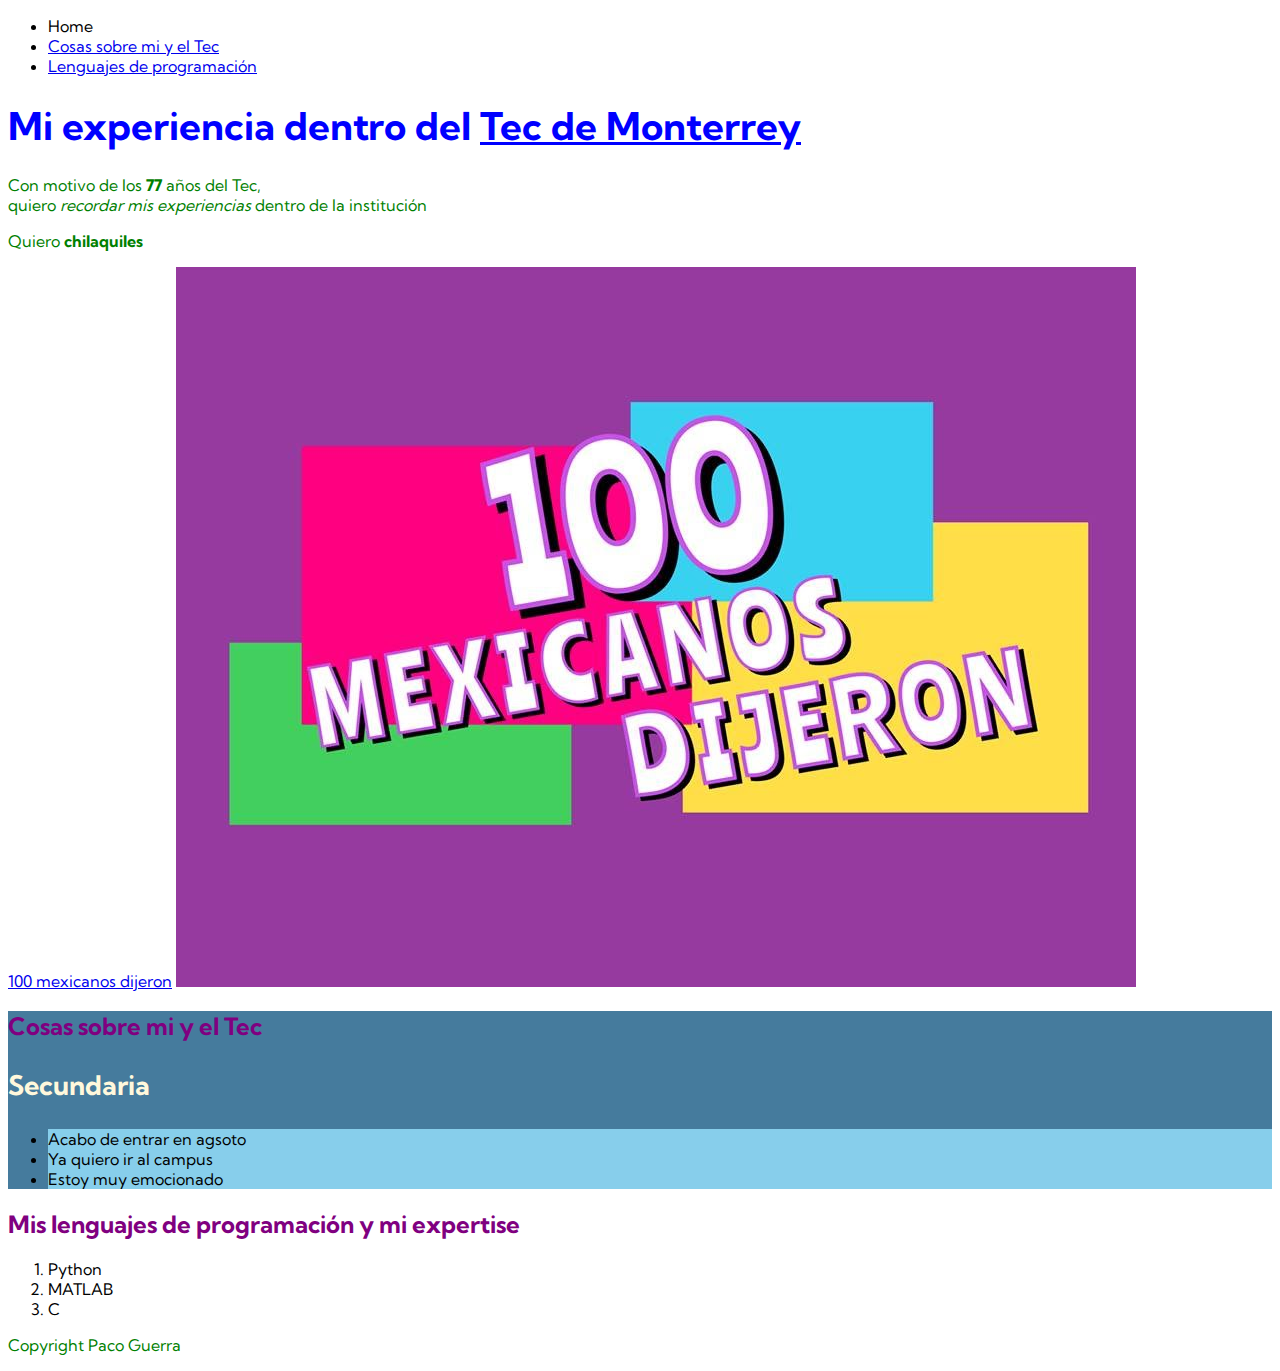
==== index.html @ a54c58b0 "Mi primera pagina web" ====
<!DOCTYPE html>
<!--Esta página la estoy desarrollando para mi camino ITC de desarrollo web.-->

<html>

<head>
    <meta charset="UTF-8">
    </meta>
    <title>Mi experiencia dentro del Tec</title>
    <link rel="stylesheet" href="styles.css" type="text/css">
    <link href="https://fonts.googleapis.com/css2?family=Kumbh+Sans:wght@300;400;700&display=swap" rel="stylesheet">
</head>

<body>
    <nav>
        <ul>
            <li>Home</li>
            <li><a href="#cosas">Cosas sobre mi y el Tec</a></li>
            <li><a href="#lenguajes">Lenguajes de programación</a></li>
        </ul>
    </nav>

    <header>
        <div>
            <h1>Mi experiencia dentro del <span style=color:blue><u>Tec de Monterrey</u></span></h1>
            <p>Con motivo de los <b>77</b> años del Tec, <br> quiero <em>recordar mis experiencias</em> dentro de la
                institución</p>
            <p>Quiero <strong>chilaquiles</strong></p>
        </div>
        <div>
            <a href="https://www.televisa.com/el-nueve/100-mexicanos-dijieron" target="_blank">100 mexicanos dijeron</a>
            <img src="./assets/100-mex.jpg" alt="Logo de 100 Mexicanos Dijeron">
        </div>
    </header>

    <main>
        <div>
            <article id="cosas">
                <h2>Cosas sobre mi y el Tec</h2>
                <section>
                    <h3>Secundaria</h3>
                </section>
                <section>
                    <ul>
                        <li class="cosa">Acabo de entrar en agsoto</li>
                        <li class="cosa">Ya quiero ir al campus</li>
                        <li class="cosa">Estoy muy emocionado</li>
                    </ul>
                </section>
            </article>

            <article id="lenguajes">
                <h2>Mis lenguajes de programación y mi expertise</h2>
                <ol>
                    <li>Python</li>
                    <li>MATLAB</li>
                    <li>C</li>
                </ol>
            </article>
        </div>
    </main>

    <footer>
        <p>Copyright Paco Guerra</p>
    </footer>
</body>

</html>
---- styles.css ----
p {
    color:green;
}

h1 {
    color: blue;
    font-size: 3vw;
}

h2 {
    color:purple;
}

h3 {
    color: cornsilk;
    font-size: 3vh;
}

#cosas {
    background-color: #457b9d;
}

.cosa {
    background-color: skyblue;
}

body {
    font-family: 'Kumbh Sans', sans-serif;;
}
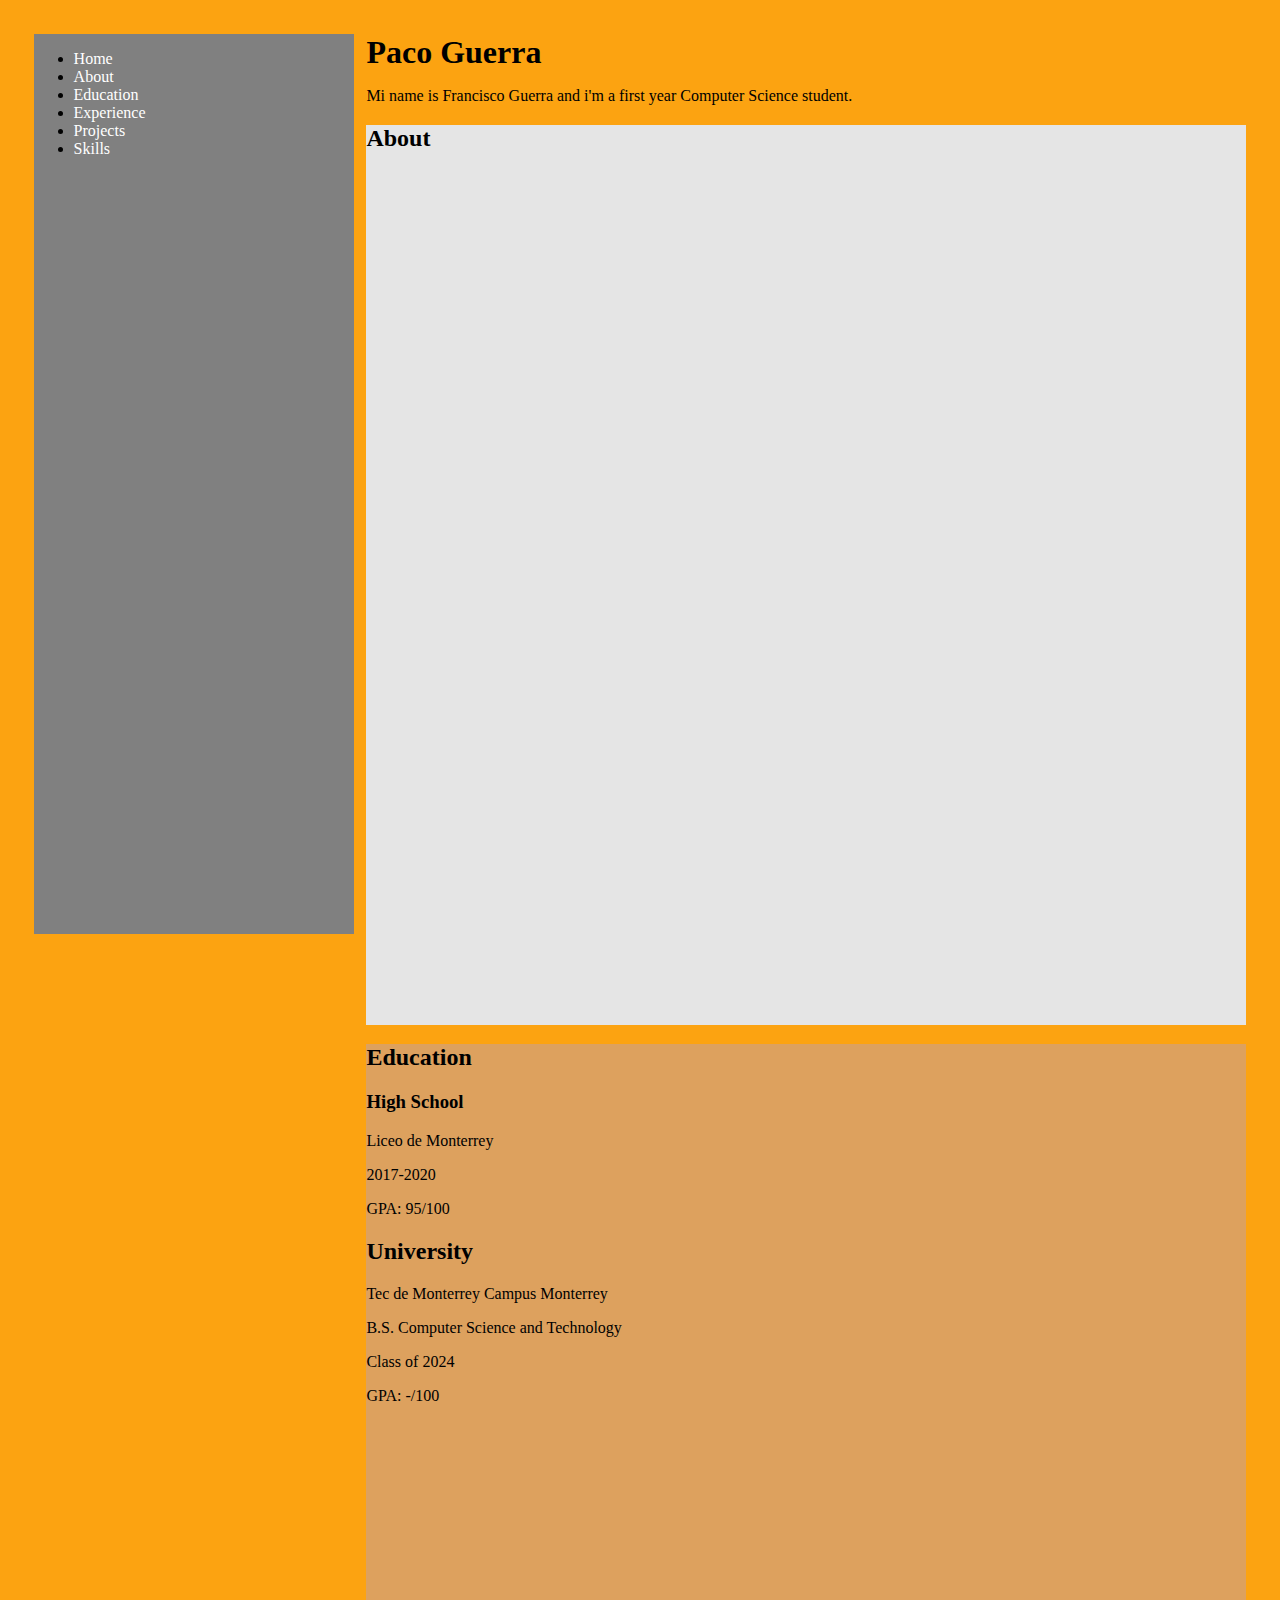
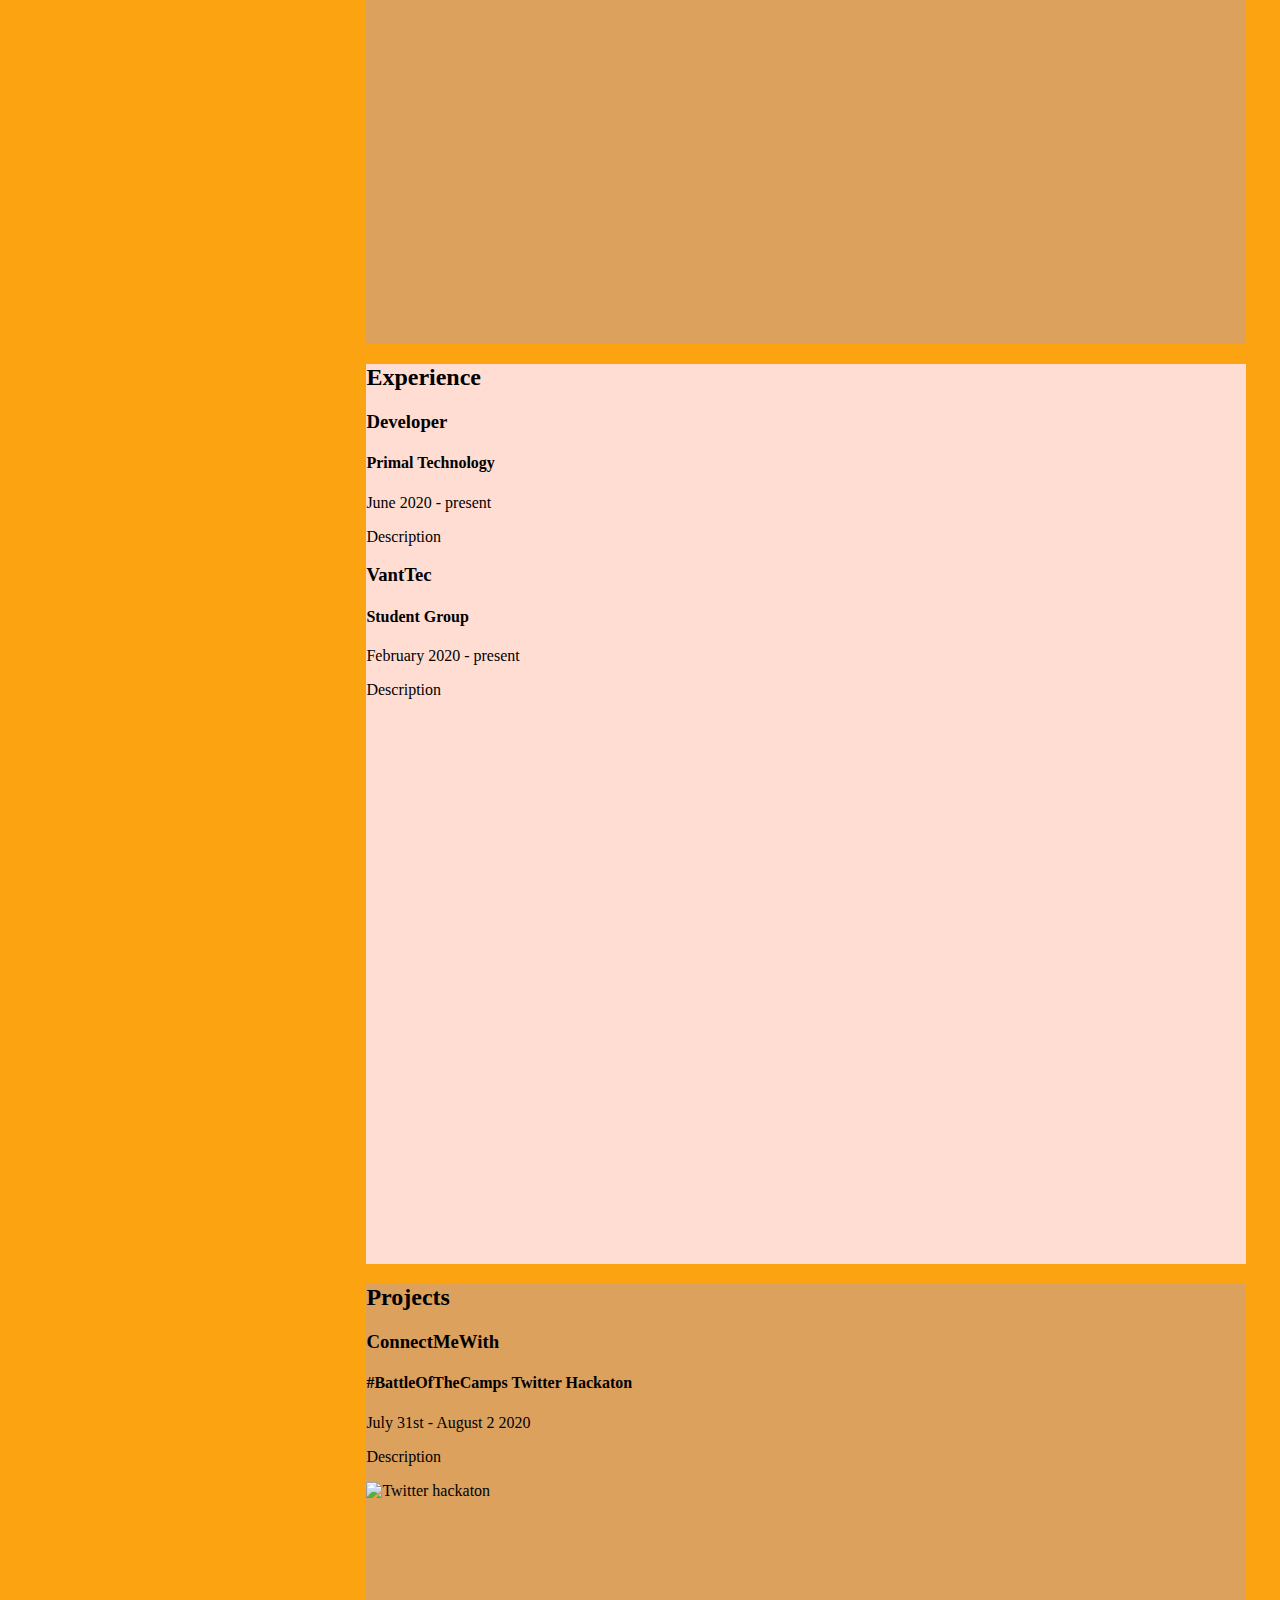
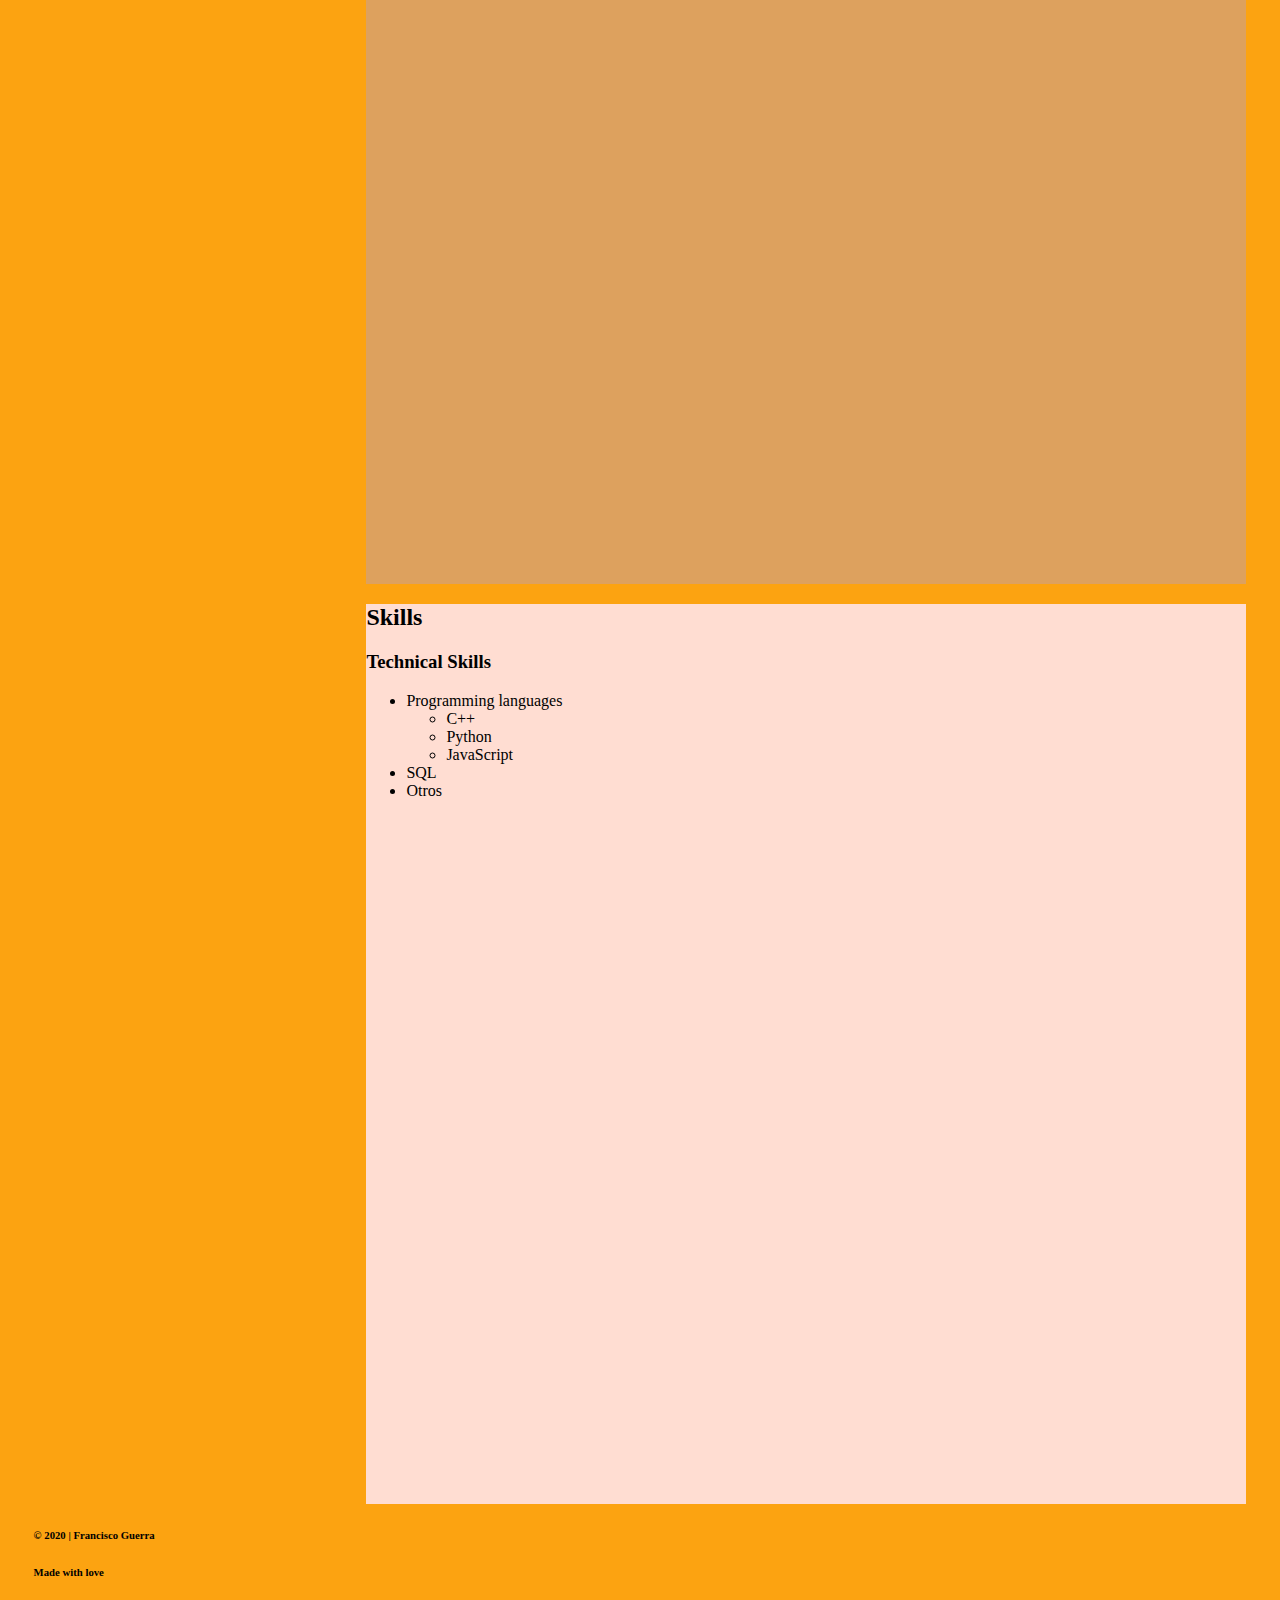
==== commit 4db1290f: "Mi primera pagina" ====
--- a/index.html
+++ b/index.html
@@ -1,68 +1,100 @@
 <!DOCTYPE html>
-<!--Esta página la estoy desarrollando para mi camino ITC de desarrollo web.-->
 
 <html>
 
 <head>
+    <title>Francisco Guerra</title>
     <meta charset="UTF-8">
     </meta>
-    <title>Mi experiencia dentro del Tec</title>
-    <link rel="stylesheet" href="styles.css" type="text/css">
-    <link href="https://fonts.googleapis.com/css2?family=Kumbh+Sans:wght@300;400;700&display=swap" rel="stylesheet">
+    <link rel="stylesheet" href="styles.css">
 </head>
 
 <body>
     <nav>
         <ul>
-            <li>Home</li>
-            <li><a href="#cosas">Cosas sobre mi y el Tec</a></li>
-            <li><a href="#lenguajes">Lenguajes de programación</a></li>
+            <li><a href="#Home">Home</a></li>
+            <li><a href="#About">About</a></li>
+            <li><a href="#Education">Education</a></li>
+            <li><a href="#Experience">Experience</a></li>
+            <li><a href="#Projects">Projects</a></li>
+            <li><a href="#Skills">Skills</a></li>
         </ul>
     </nav>
-
     <header>
-        <div>
-            <h1>Mi experiencia dentro del <span style=color:blue><u>Tec de Monterrey</u></span></h1>
-            <p>Con motivo de los <b>77</b> años del Tec, <br> quiero <em>recordar mis experiencias</em> dentro de la
-                institución</p>
-            <p>Quiero <strong>chilaquiles</strong></p>
-        </div>
-        <div>
-            <a href="https://www.televisa.com/el-nueve/100-mexicanos-dijieron" target="_blank">100 mexicanos dijeron</a>
-            <img src="./assets/100-mex.jpg" alt="Logo de 100 Mexicanos Dijeron">
-        </div>
+        <h1>Paco Guerra</h1>
+        <p>Mi name is Francisco Guerra and i'm a first year Computer Science student.</p>
     </header>
 
     <main>
-        <div>
-            <article id="cosas">
-                <h2>Cosas sobre mi y el Tec</h2>
-                <section>
-                    <h3>Secundaria</h3>
-                </section>
-                <section>
+        <section id="About">
+            <h2>About</h2>
+        </section>
+        <section id="Education">
+            <h2>Education</h2>
+            <div>
+                <h3>High School</h3>
+                <p>Liceo de Monterrey</p>
+                <p>2017-2020</p>
+                <p>GPA: 95/100</p>
+            </div>
+            <div>
+                <h2>University</h2>
+                <p>Tec de Monterrey Campus Monterrey</p>
+                <p>B.S. Computer Science and Technology</p>
+                <p>Class of 2024</p>
+                <p>GPA: -/100</p>
+            </div>
+        </section>
+        <section id="Experience">
+            <div>
+                <h2>Experience</h2>
+                <h3>Developer</h3>
+                <h4>Primal Technology</h4>
+                <p>June 2020 - present</p>
+                <p>Description</p>
+            </div>
+            <div>
+                <h3>VantTec</h3>
+                <h4>Student Group</h4>
+                <p>February 2020 - present</p>
+                <p>Description</p>
+            </div>
+        </section>
+        <section id="Projects">
+            <h2>Projects</h2>
+            <div>
+                <h3>ConnectMeWith</h3>
+                <h4>#BattleOfTheCamps Twitter Hackaton</h4>
+                <p>July 31st - August 2 2020</p>
+                <p>Description</p>
+                <img src="https://pbs.twimg.com/media/EcQm7HlWAAgwwWl.jpg" alt="Twitter hackaton">
+            </div>
+        </section>
+        <section id="Skills">
+            <h2>Skills</h2>
+            <div>
+                <h3>Technical Skills</h3>
+                <ul>
+                    <li>Programming languages</li>
                     <ul>
-                        <li class="cosa">Acabo de entrar en agsoto</li>
-                        <li class="cosa">Ya quiero ir al campus</li>
-                        <li class="cosa">Estoy muy emocionado</li>
+                        <li>C++</li>
+                        <li>Python</li>
+                        <li>JavaScript</li>
                     </ul>
-                </section>
-            </article>
-
-            <article id="lenguajes">
-                <h2>Mis lenguajes de programación y mi expertise</h2>
-                <ol>
-                    <li>Python</li>
-                    <li>MATLAB</li>
-                    <li>C</li>
-                </ol>
-            </article>
-        </div>
+                    <li>SQL</li>
+                    <li>Otros</li>
+                </ul>
+            </div>
+        </section>
     </main>
 
     <footer>
-        <p>Copyright Paco Guerra</p>
+        <div>
+            <h6>© 2020 | Francisco Guerra</h6>
+            <h6>Made with love</h6>
+        </div>
     </footer>
+
 </body>
 
 </html>--- a/styles.css
+++ b/styles.css
@@ -1,29 +1,54 @@
-p {
-    color:green;
+body {
+    background-color: #fca311;
+    padding: 2vw;
+}
+
+header, main {
+    margin-left: 26vw;
+}
+
+#Home {
+    background-color: #dda15e;
+    height: 100vh;
+}
+
+#About {
+    background-color: #e5e5e5;
+    height: 100vh;
+}
+
+#Education {
+    background-color: #dda15e;
+    height: 100vh;
+}
+
+#Experience {
+    background-color: #ffddd2;
+    height: 100vh;
+}
+
+#Projects {
+    background-color: #dda15e;
+    height: 100vh;
+}
+
+#Skills {
+    background-color: #ffddd2;
+    height: 100vh;
+}
+
+nav {
+    background-color: gray;
+    height: 100vh;
+    width: 25vw;
+    position: fixed;
 }
 
 h1 {
-    color: blue;
-    font-size: 3vw;
+    margin: 0;
 }
 
-h2 {
-    color:purple;
+a {
+    color: white;
+    text-decoration: none;
 }
-
-h3 {
-    color: cornsilk;
-    font-size: 3vh;
-}
-
-#cosas {
-    background-color: #457b9d;
-}
-
-.cosa {
-    background-color: skyblue;
-}
-
-body {
-    font-family: 'Kumbh Sans', sans-serif;;
-}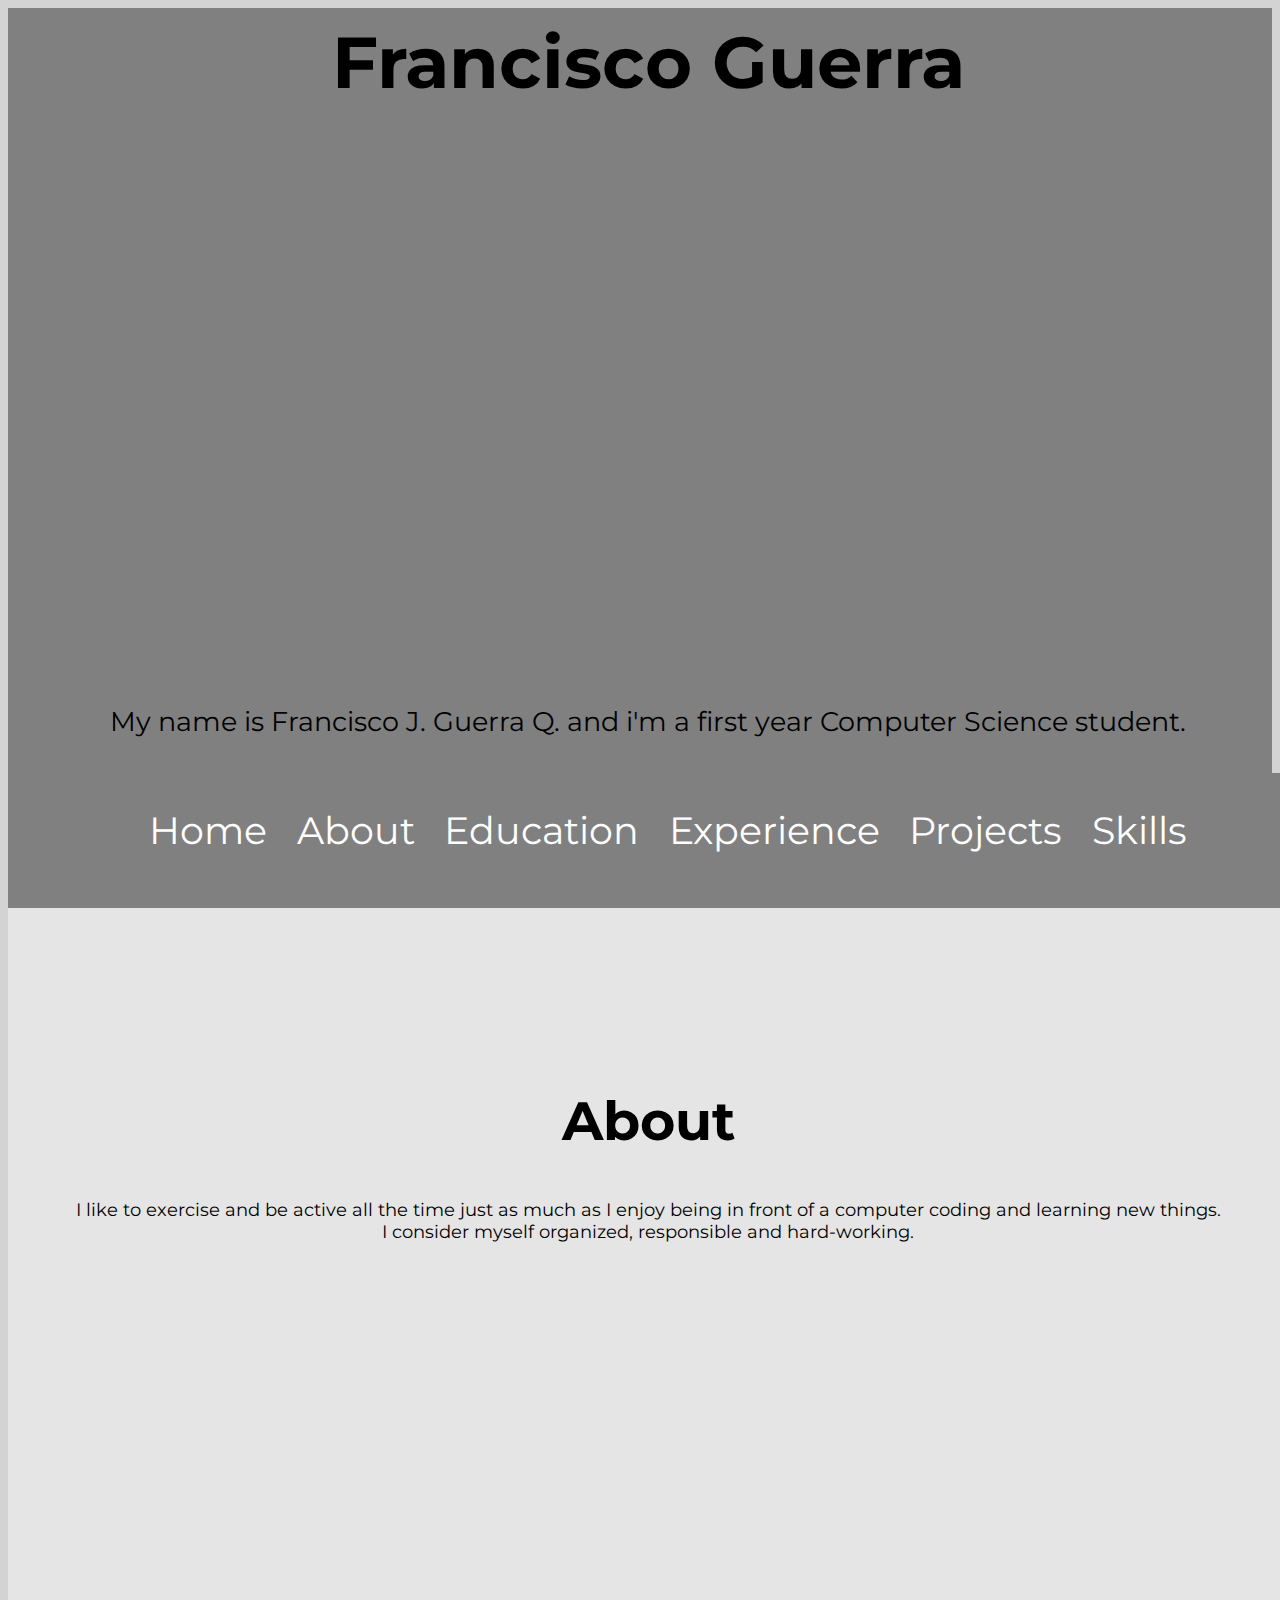
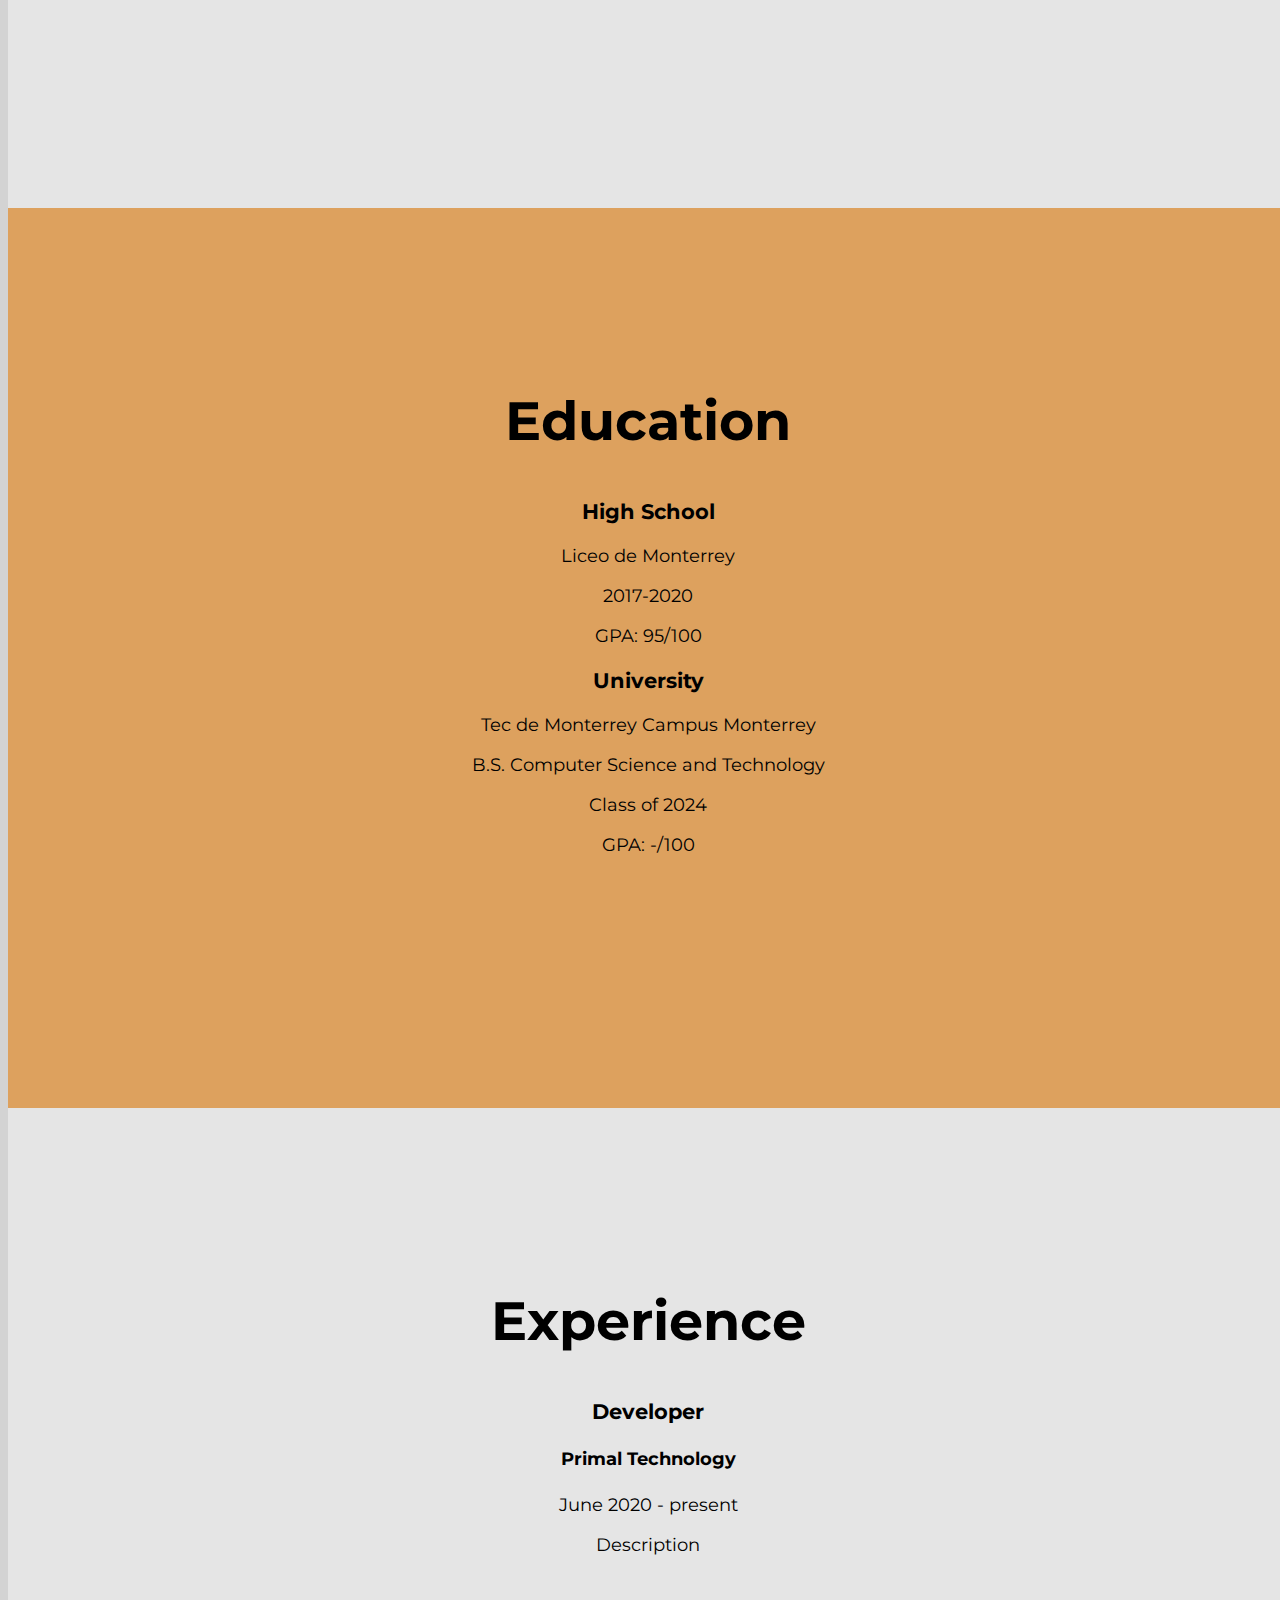
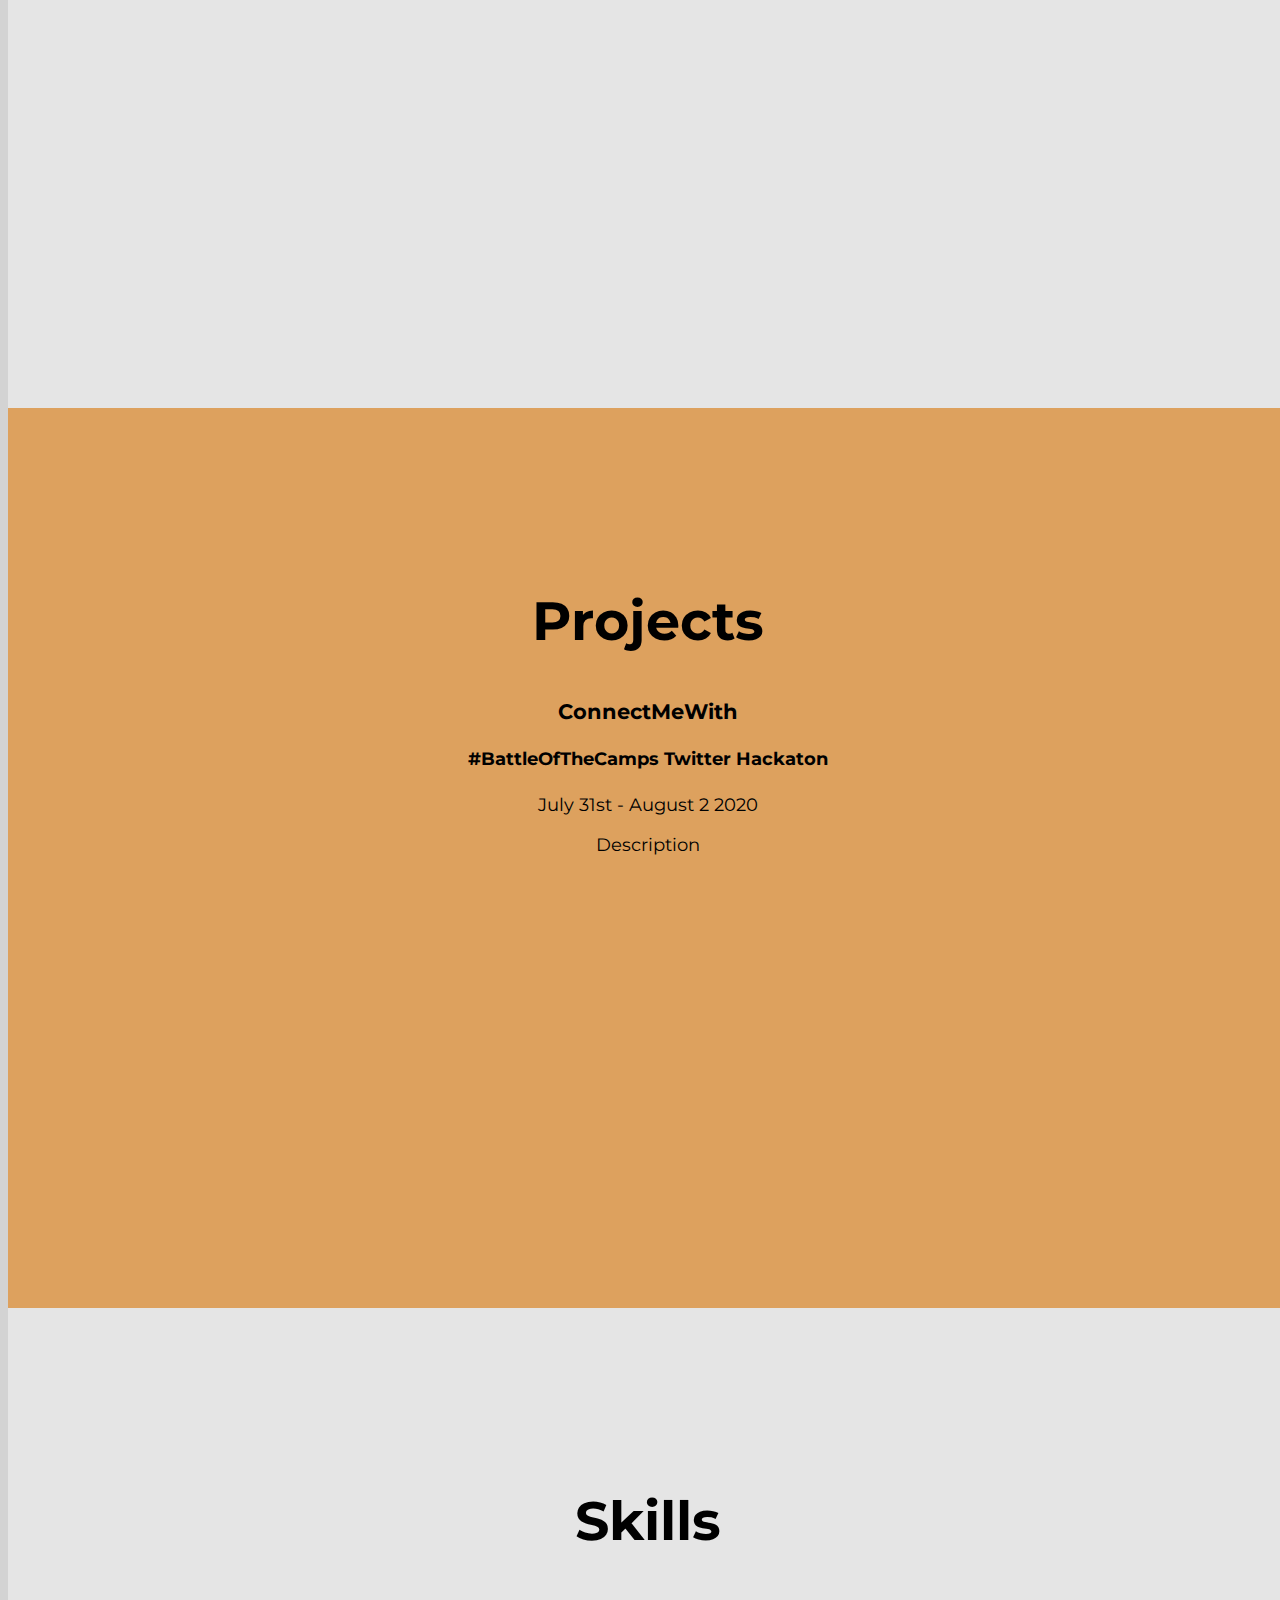
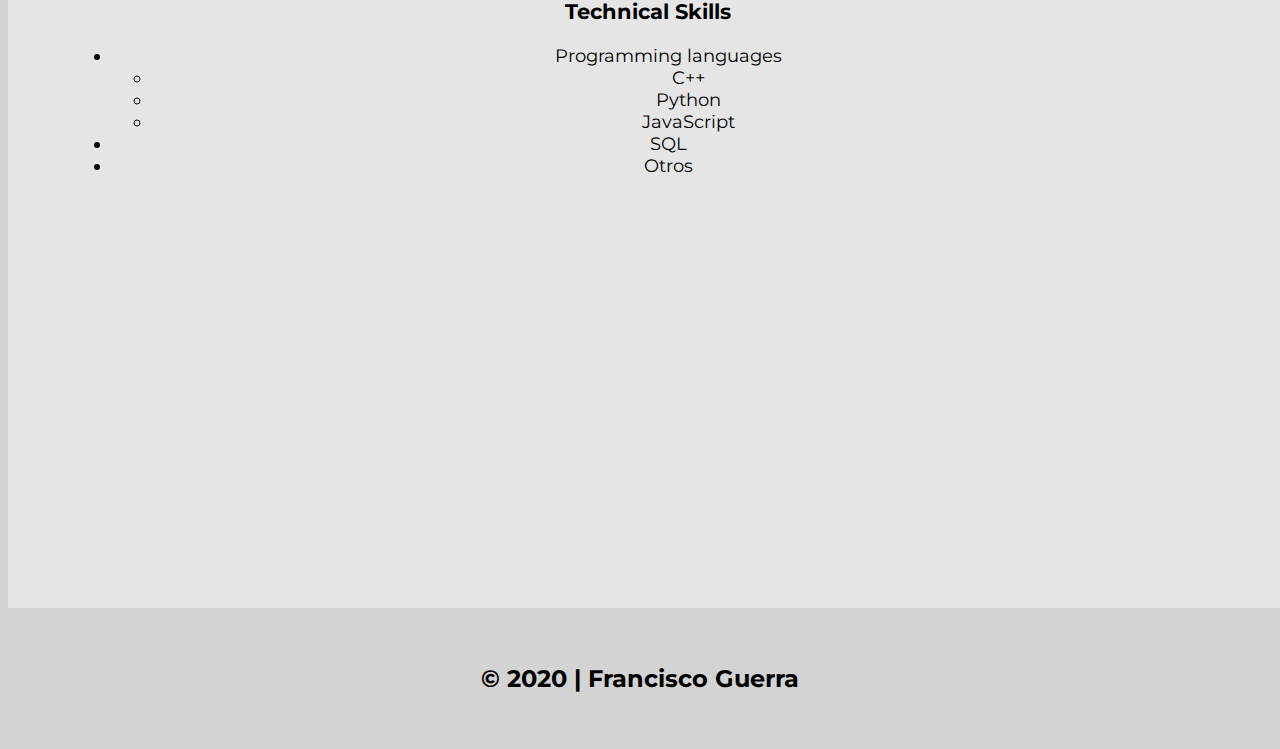
==== commit 513c8d55: "First major improvement" ====
--- a/index.html
+++ b/index.html
@@ -7,9 +7,16 @@
     <meta charset="UTF-8">
     </meta>
     <link rel="stylesheet" href="styles.css">
+    <link
+        href="https://fonts.googleapis.com/css2?family=Montserrat:ital,wght@0,300;0,400;0,500;0,600;0,700;0,800;1,300;1,400;1,500;1,600;1,700&display=swap"
+        rel="stylesheet">
 </head>
 
 <body>
+    <header id="Home">
+        <h1>Francisco Guerra</h1>
+        <p>My name is Francisco J. Guerra Q. and i'm a first year Computer Science student.</p>
+    </header>
     <nav>
         <ul>
             <li><a href="#Home">Home</a></li>
@@ -20,14 +27,15 @@
             <li><a href="#Skills">Skills</a></li>
         </ul>
     </nav>
-    <header>
-        <h1>Paco Guerra</h1>
-        <p>Mi name is Francisco Guerra and i'm a first year Computer Science student.</p>
-    </header>
 
     <main>
         <section id="About">
-            <h2>About</h2>
+            <div>
+                <h2>About</h2>
+                <p>I like to exercise and be active all the time just as much as I enjoy being in front of a computer
+                    coding
+                    and learning new things. I consider myself organized, responsible and hard-working.</p>
+            </div>
         </section>
         <section id="Education">
             <h2>Education</h2>
@@ -38,7 +46,7 @@
                 <p>GPA: 95/100</p>
             </div>
             <div>
-                <h2>University</h2>
+                <h3>University</h3>
                 <p>Tec de Monterrey Campus Monterrey</p>
                 <p>B.S. Computer Science and Technology</p>
                 <p>Class of 2024</p>
@@ -46,17 +54,11 @@
             </div>
         </section>
         <section id="Experience">
+            <h2>Experience</h2>
             <div>
-                <h2>Experience</h2>
                 <h3>Developer</h3>
                 <h4>Primal Technology</h4>
                 <p>June 2020 - present</p>
-                <p>Description</p>
-            </div>
-            <div>
-                <h3>VantTec</h3>
-                <h4>Student Group</h4>
-                <p>February 2020 - present</p>
                 <p>Description</p>
             </div>
         </section>
@@ -67,7 +69,6 @@
                 <h4>#BattleOfTheCamps Twitter Hackaton</h4>
                 <p>July 31st - August 2 2020</p>
                 <p>Description</p>
-                <img src="https://pbs.twimg.com/media/EcQm7HlWAAgwwWl.jpg" alt="Twitter hackaton">
             </div>
         </section>
         <section id="Skills">
@@ -91,7 +92,6 @@
     <footer>
         <div>
             <h6>© 2020 | Francisco Guerra</h6>
-            <h6>Made with love</h6>
         </div>
     </footer>
 
--- a/styles.css
+++ b/styles.css
@@ -1,54 +1,109 @@
 body {
-    background-color: #fca311;
-    padding: 2vw;
-}
-
-header, main {
-    margin-left: 26vw;
+    background-color: lightgrey;
+    font-family: 'Montserrat', sans-serif;
 }
 
 #Home {
-    background-color: #dda15e;
-    height: 100vh;
+    background-image: url(images/baseball-far.jpg);
+    background-color: gray;
+    background-blend-mode: soft-light;
+    background-size: cover;
+    background-position: center;
+    height: 85vh;
+}
+
+header p {
+    font-size: 3vh;
+    bottom: 15vh;
+}
+
+header h1 {
+    top: 2vh;
+    font-size: 8vh;
+    font-weight: 700;
+}
+
+header p, h1 {
+    position: absolute;
+    width: 100%;
+    text-align: center;
+}
+
+nav {
+    background-color: gray;
+    height: 15vh;
+    width: 100vw;
+    position: -webkit-sticky;
+    position: sticky;
+    top: 0;
+    display: inline-block;
+    text-align: center;
+    z-index: 1;
+}
+
+nav a {
+    color: white;
+    text-decoration: none;
+}
+
+nav li {
+    position: relative;
+    display: inline-block;
+    font-size: 3vw;
+    padding: 2vh 1vw;
+}
+
+main {
+    width: 100vw;
+}
+
+section {
+    text-align: center;
+    margin-top: 0;
+    padding-top: 15vh;
+}
+
+section h2 {
+    font-size: 6vh;
+}
+
+section div {
+    margin: auto;
+    width: 90%;
+    font-size:2vh;
 }
 
 #About {
     background-color: #e5e5e5;
-    height: 100vh;
+    height: 85vh;
 }
 
 #Education {
     background-color: #dda15e;
-    height: 100vh;
+    height: 85vh;
 }
 
 #Experience {
-    background-color: #ffddd2;
-    height: 100vh;
+    background-color: #e5e5e5;
+    height: 85vh;
 }
 
 #Projects {
     background-color: #dda15e;
-    height: 100vh;
+    height: 85vh;
 }
 
 #Skills {
-    background-color: #ffddd2;
-    height: 100vh;
-}
-
-nav {
-    background-color: gray;
-    height: 100vh;
-    width: 25vw;
-    position: fixed;
+    background-color: #e5e5e5;
+    height: 85vh;
 }
 
 h1 {
     margin: 0;
 }
 
-a {
-    color: white;
-    text-decoration: none;
+footer {
+    text-align: center;
+    position: relative;
+    font-size: 4vh;
 }
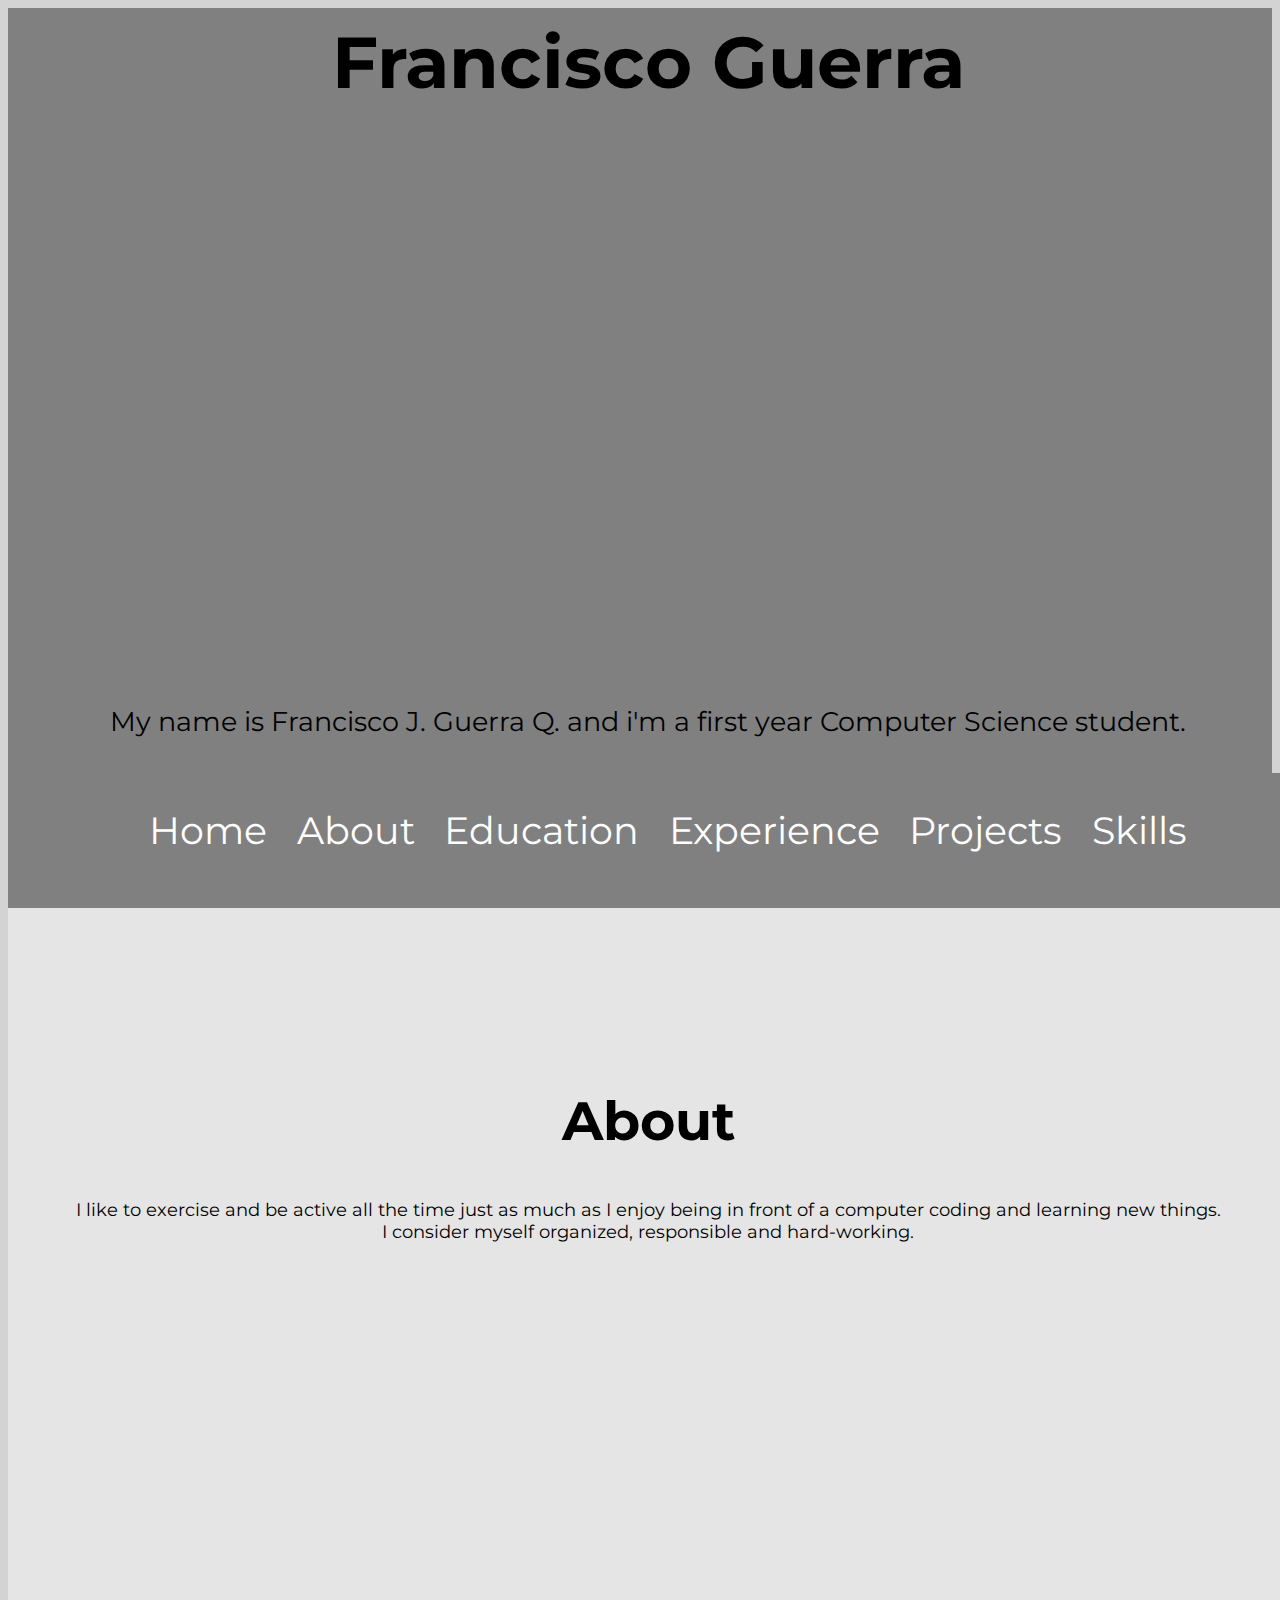
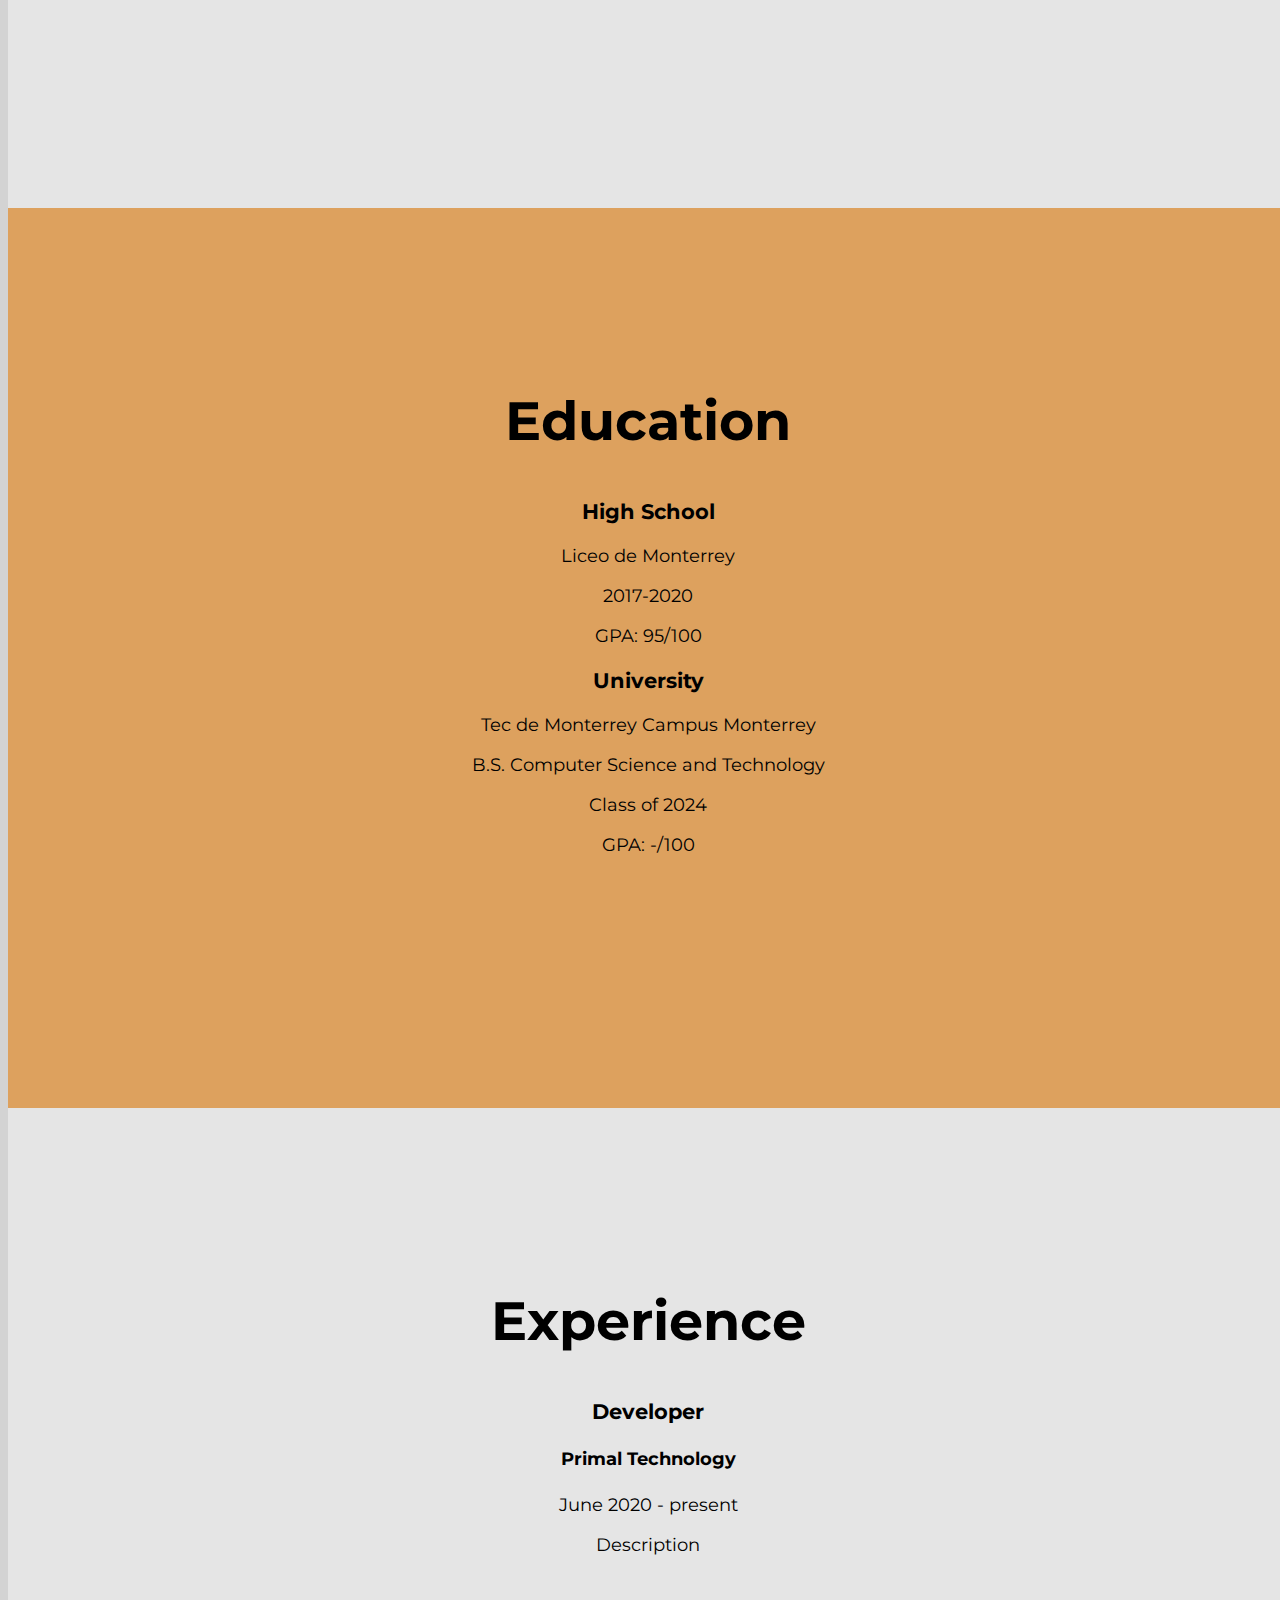
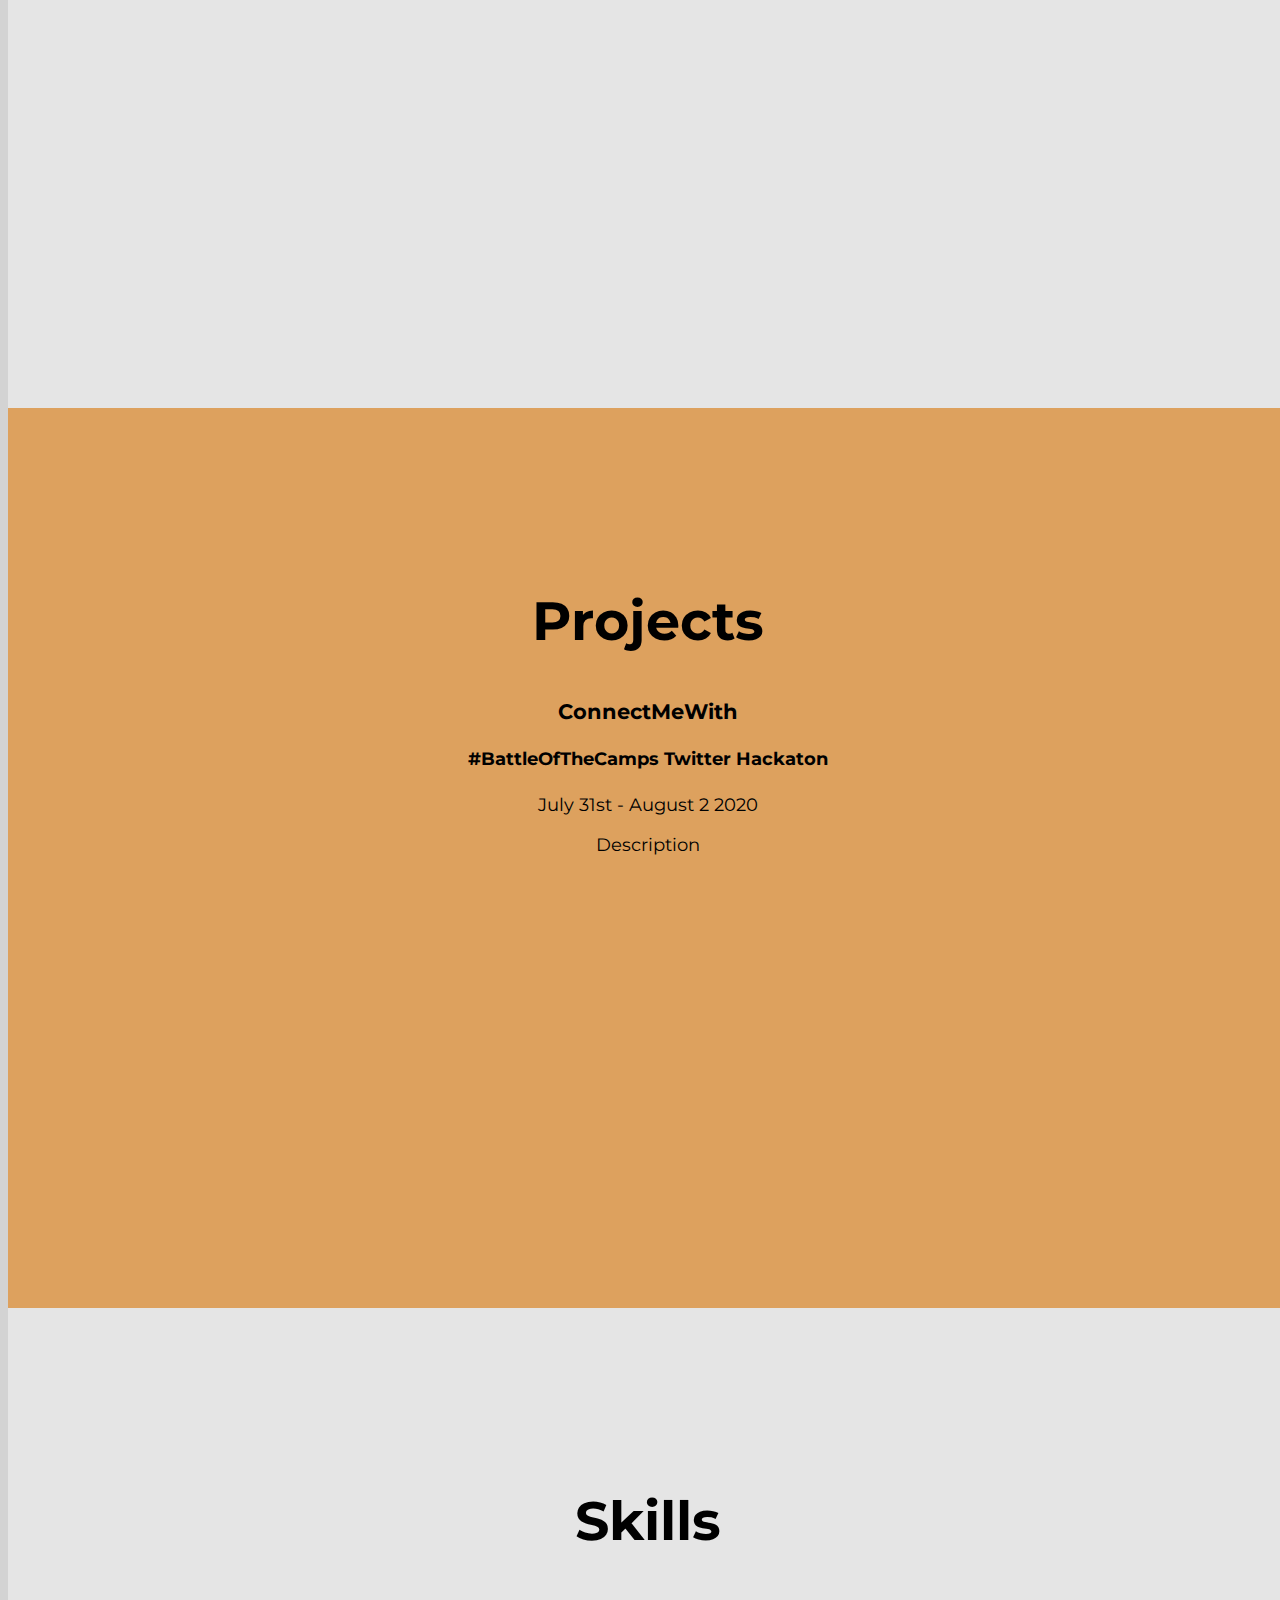
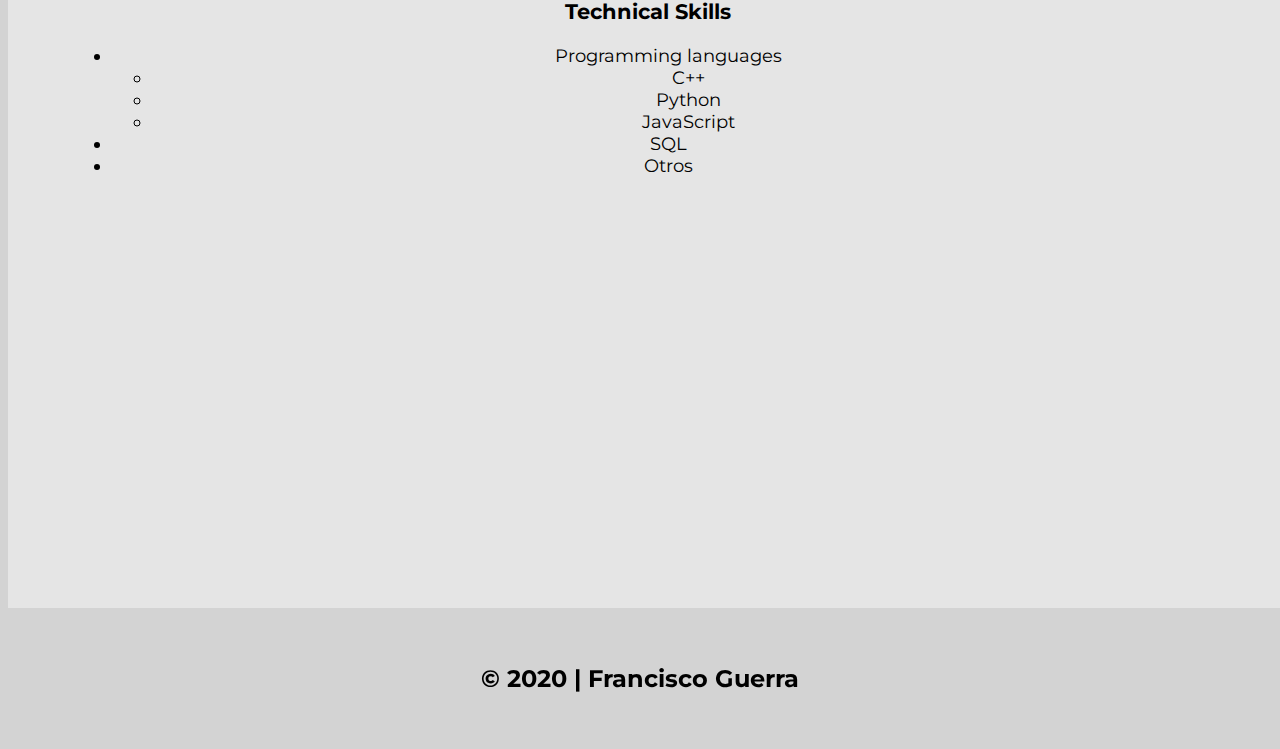
==== commit 1de0390b: "nav bar sticky in safari" ====
--- a/index.html
+++ b/index.html
@@ -17,16 +17,18 @@
         <h1>Francisco Guerra</h1>
         <p>My name is Francisco J. Guerra Q. and i'm a first year Computer Science student.</p>
     </header>
-    <nav>
-        <ul>
-            <li><a href="#Home">Home</a></li>
-            <li><a href="#About">About</a></li>
-            <li><a href="#Education">Education</a></li>
-            <li><a href="#Experience">Experience</a></li>
-            <li><a href="#Projects">Projects</a></li>
-            <li><a href="#Skills">Skills</a></li>
-        </ul>
-    </nav>
+    <div class="sticky-nav">
+        <nav>
+            <ul>
+                <li><a href="#Home">Home</a></li>
+                <li><a href="#About">About</a></li>
+                <li><a href="#Education">Education</a></li>
+                <li><a href="#Experience">Experience</a></li>
+                <li><a href="#Projects">Projects</a></li>
+                <li><a href="#Skills">Skills</a></li>
+            </ul>
+        </nav>
+    </div>
 
     <main>
         <section id="About">
--- a/styles.css
+++ b/styles.css
@@ -33,12 +33,15 @@
     background-color: gray;
     height: 15vh;
     width: 100vw;
-    position: -webkit-sticky;
-    position: sticky;
-    top: 0;
     display: inline-block;
     text-align: center;
     z-index: 1;
+}
+
+.sticky-nav {
+    position:-webkit-sticky;
+    position: sticky;
+    top: 0;
 }
 
 nav a {
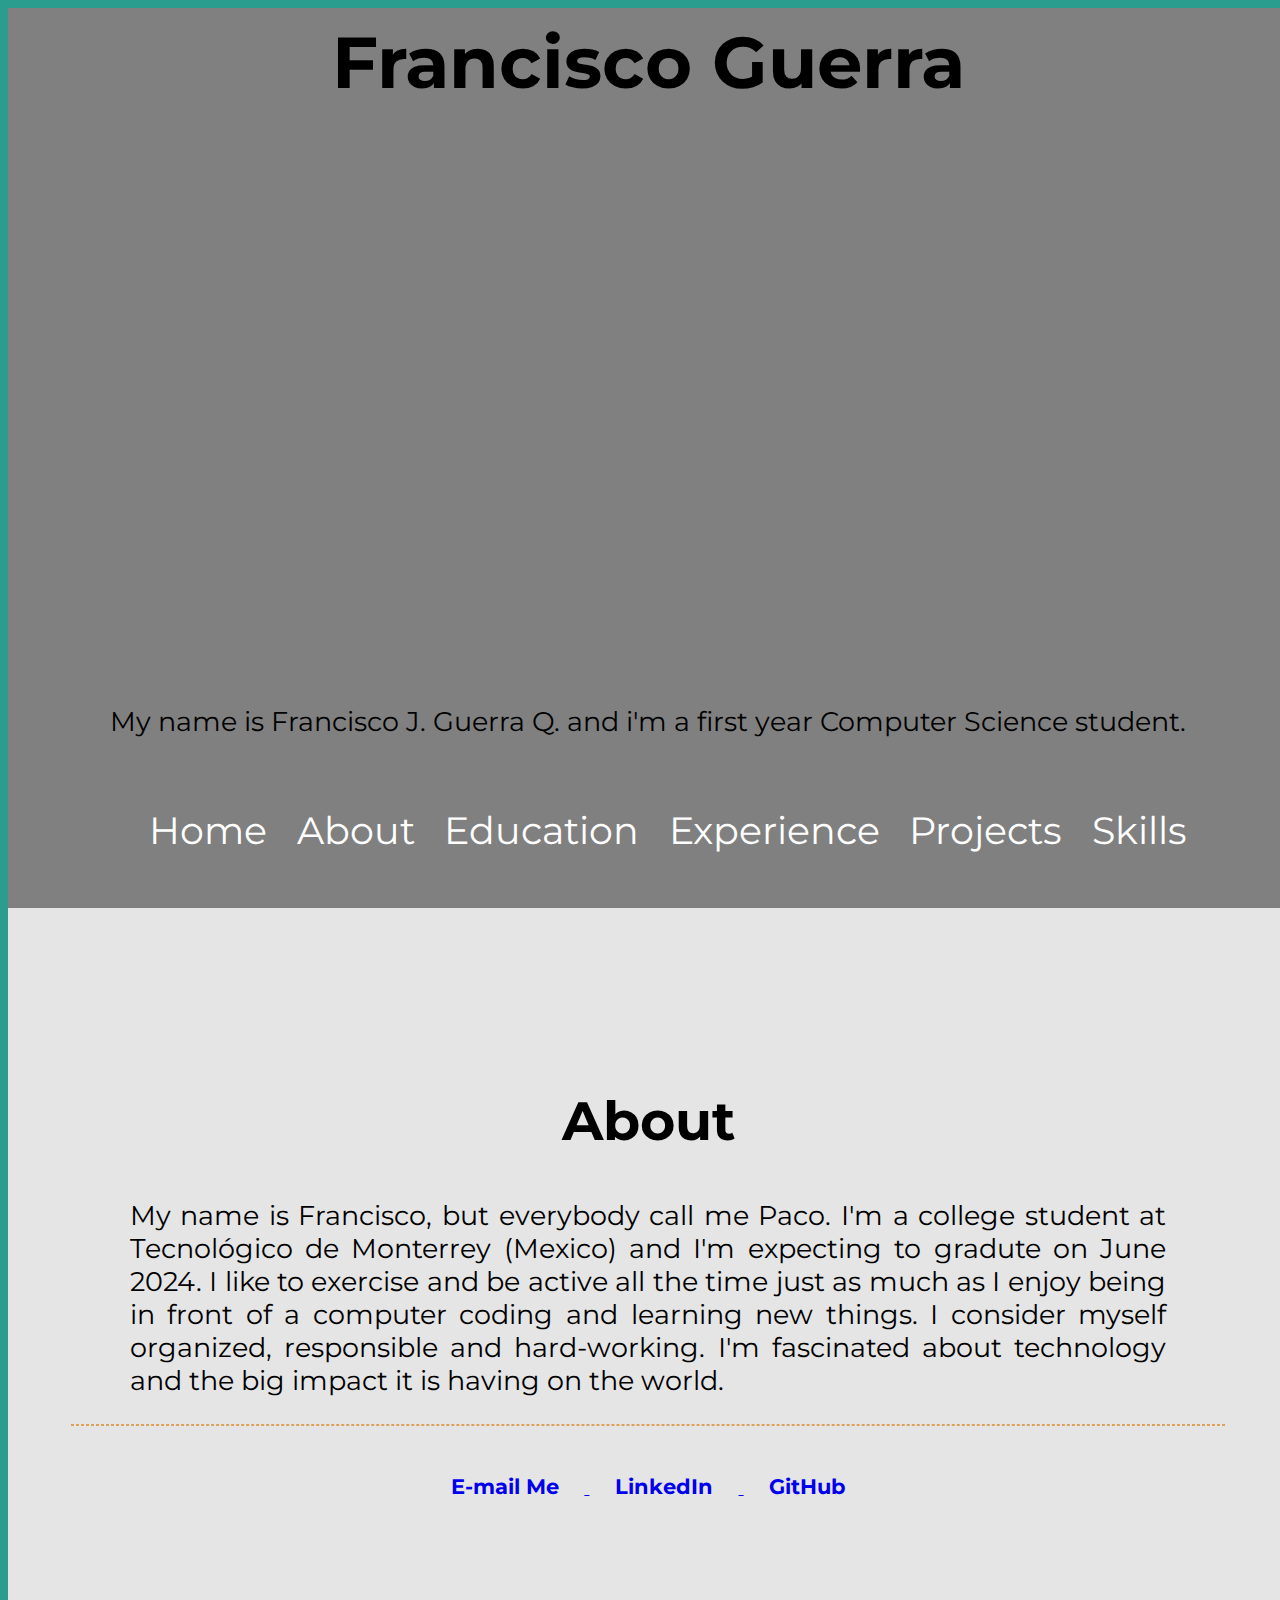
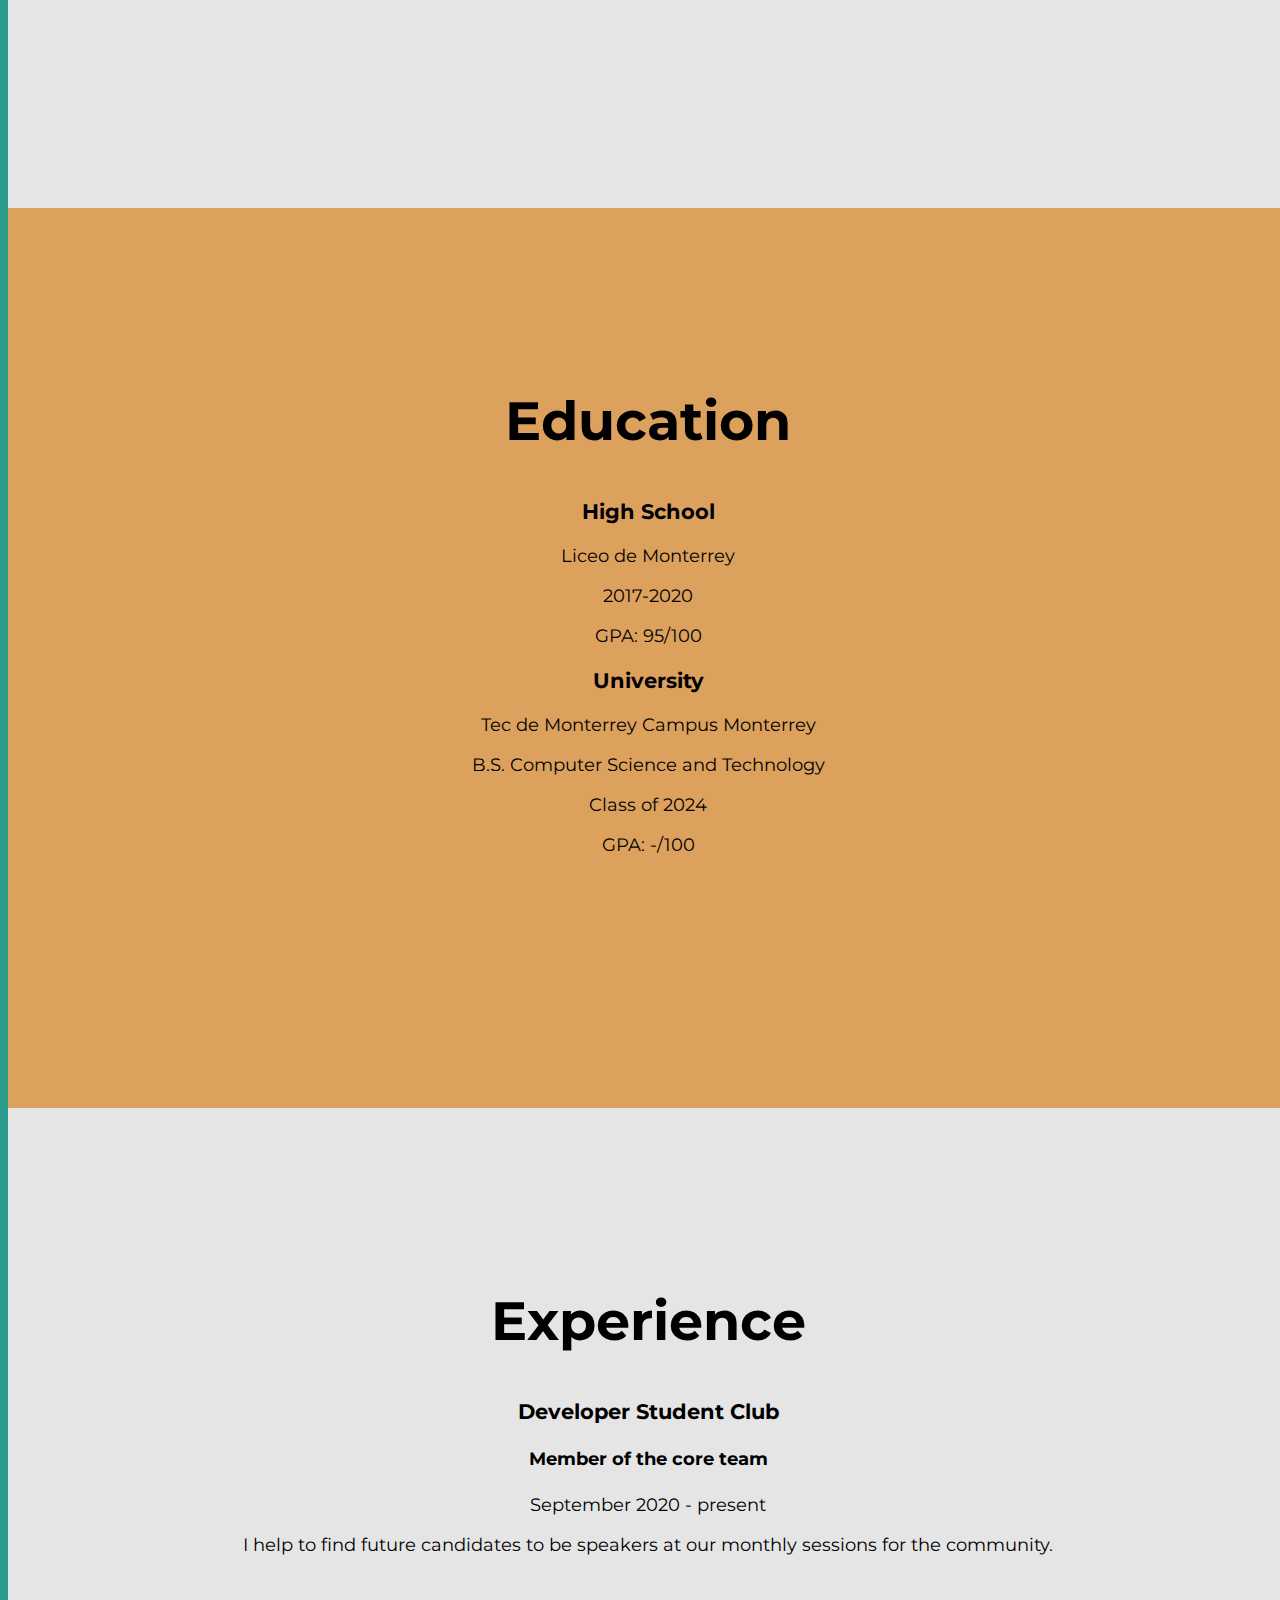
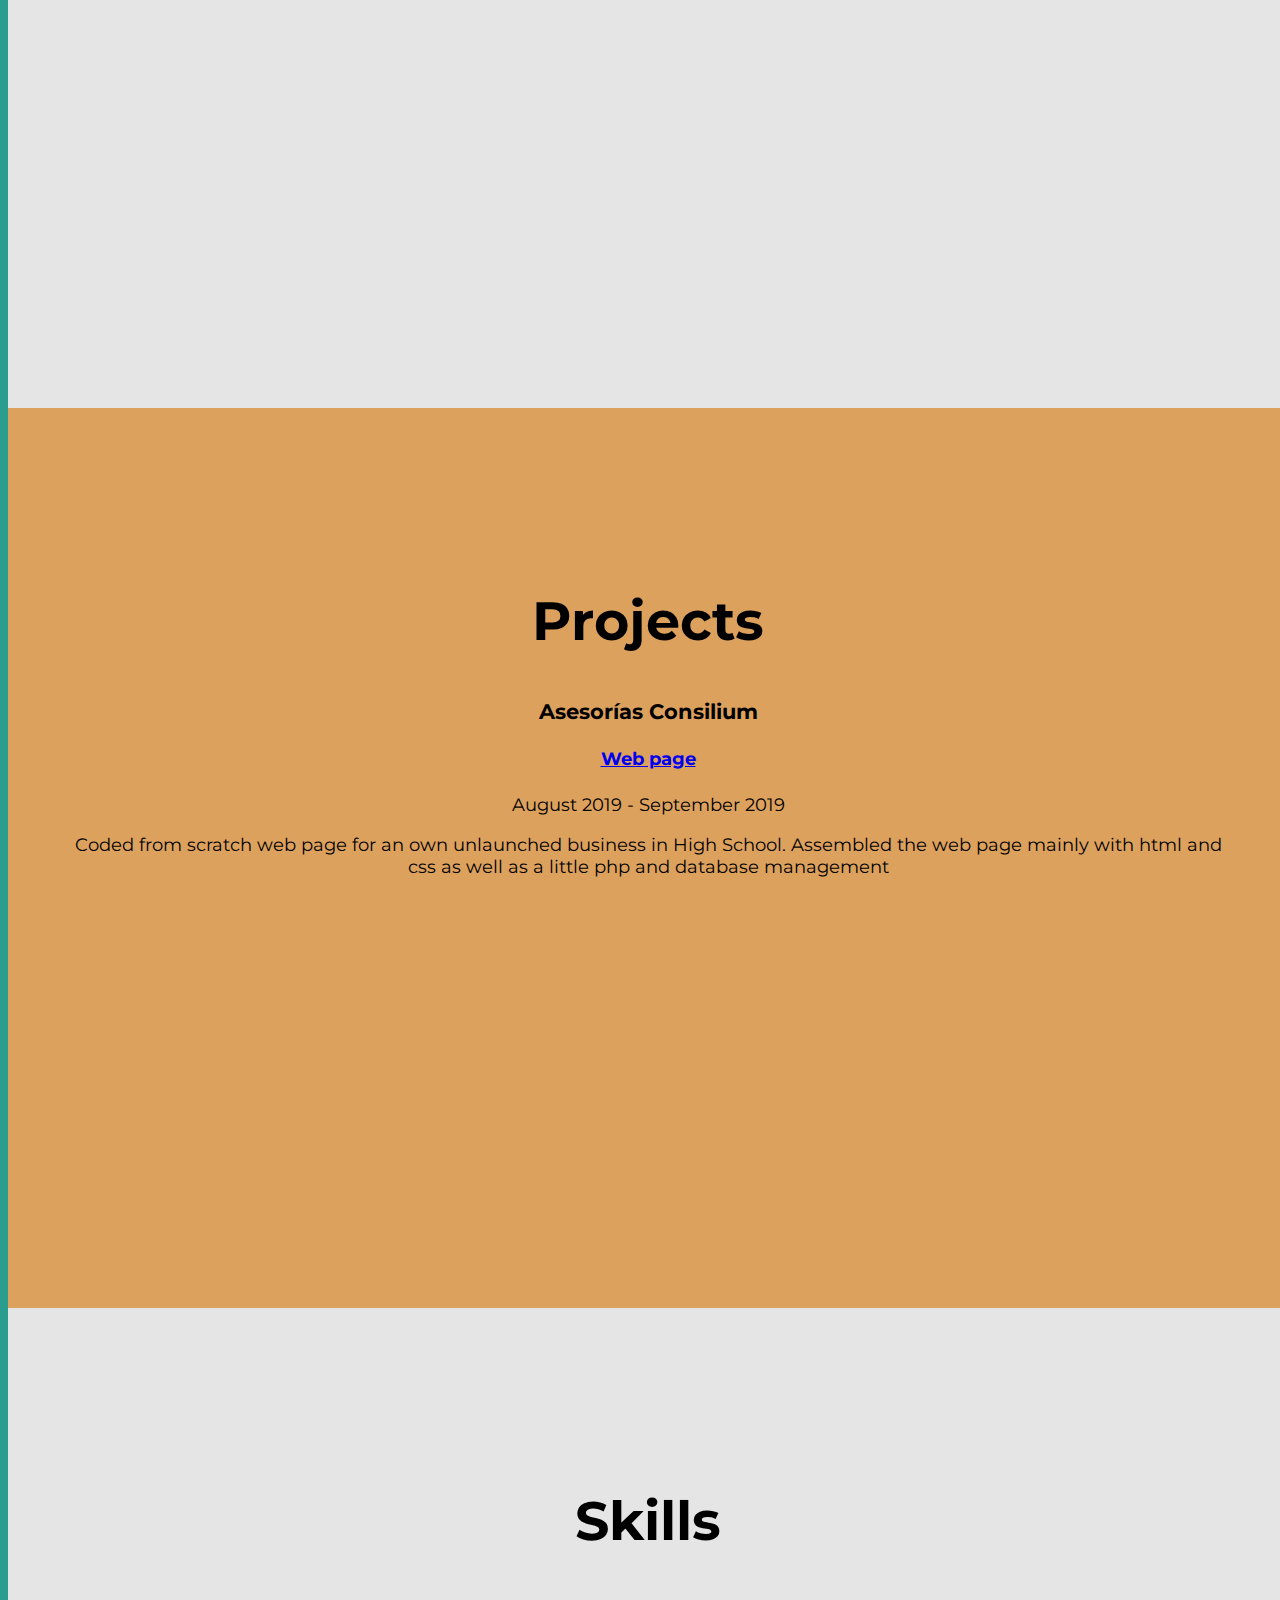
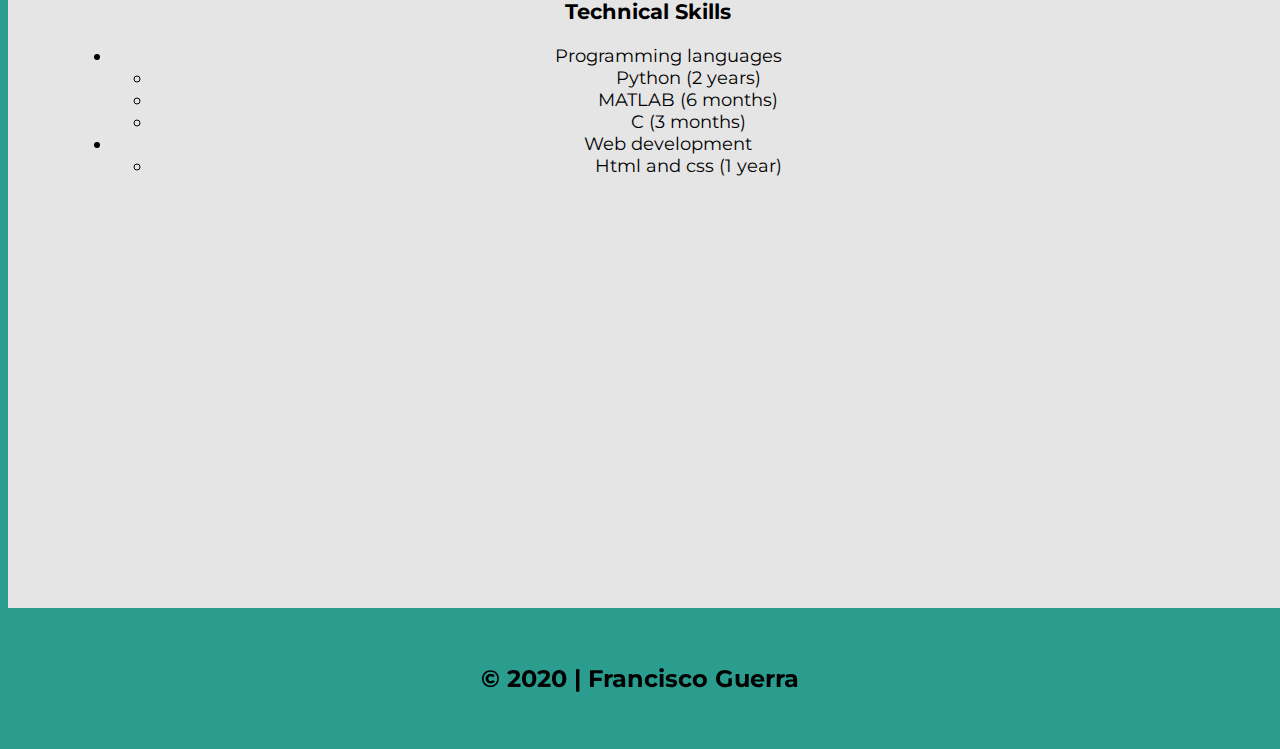
==== commit 075bf441: "Actualizacion info" ====
--- a/index.html
+++ b/index.html
@@ -32,11 +32,28 @@
 
     <main>
         <section id="About">
-            <div>
+            <div class="about-info">
                 <h2>About</h2>
-                <p>I like to exercise and be active all the time just as much as I enjoy being in front of a computer
+                <p>My name is Francisco, but everybody call me Paco. I'm a college student at Tecnológico de Monterrey
+                    (Mexico) and I'm expecting to gradute on June 2024. I like to exercise and be active all the time
+                    just as much as I enjoy being in front of a computer
                     coding
-                    and learning new things. I consider myself organized, responsible and hard-working.</p>
+                    and learning new things. I consider myself organized, responsible and hard-working. I'm fascinated
+                    about technology and the big impact it is having on the world.</p>
+            </div>
+            <br>
+            <hr style="border-style: dashed; color: #dda15e; width: 90%;">
+            <br>
+            <div class="about-social">
+                <a href=“mailto:franciscoguerraquintanilla@gmail.com”>
+                    <h3>E-mail Me</h3>
+                </a>
+                <a href=“www.linkedin.com/in/francisco-j-guerra-q” target=“_blank”>
+                    <h3>LinkedIn</h3>
+                </a>
+                <a href=“https://github.com/pacoguerraq” target=“_blank”>
+                    <h3>GitHub</h3>
+                </a>
             </div>
         </section>
         <section id="Education">
@@ -58,19 +75,22 @@
         <section id="Experience">
             <h2>Experience</h2>
             <div>
-                <h3>Developer</h3>
-                <h4>Primal Technology</h4>
-                <p>June 2020 - present</p>
-                <p>Description</p>
+                <h3>Developer Student Club</h3>
+                <h4>Member of the core team</h4>
+                <p>September 2020 - present</p>
+                <p>I help to find future candidates to be speakers at our monthly sessions for the community.</p>
             </div>
         </section>
         <section id="Projects">
             <h2>Projects</h2>
             <div>
-                <h3>ConnectMeWith</h3>
-                <h4>#BattleOfTheCamps Twitter Hackaton</h4>
-                <p>July 31st - August 2 2020</p>
-                <p>Description</p>
+                <h3>Asesorías Consilium</h3>
+                <a href="http://asesoriasconsilium.x10host.com/index.html" target=“_blank”>
+                    <h4>Web page</h4>
+                </a>
+                <p>August 2019 - September 2019</p>
+                <p>Coded from scratch web page for an own unlaunched business in High School. Assembled the web page
+                    mainly with html and css as well as a little php and database management</p>
             </div>
         </section>
         <section id="Skills">
@@ -80,12 +100,14 @@
                 <ul>
                     <li>Programming languages</li>
                     <ul>
-                        <li>C++</li>
-                        <li>Python</li>
-                        <li>JavaScript</li>
+                        <li>Python (2 years)</li>
+                        <li>MATLAB (6 months)</li>
+                        <li>C (3 months)</li>
                     </ul>
-                    <li>SQL</li>
-                    <li>Otros</li>
+                    <li>Web development</li>
+                    <ul>
+                        <li>Html and css (1 year)</li>
+                    </ul>
                 </ul>
             </div>
         </section>
--- a/styles.css
+++ b/styles.css
@@ -1,5 +1,5 @@
 body {
-    background-color: lightgrey;
+    background-color: #2a9d8f;
     font-family: 'Montserrat', sans-serif;
 }
 
@@ -10,6 +10,7 @@
     background-size: cover;
     background-position: center;
     height: 85vh;
+    width: 100vw;
 }
 
 header p {
@@ -81,6 +82,24 @@
     height: 85vh;
 }
 
+.about-info p {
+    text-align: justify;
+    margin: auto;
+    width: 90%;
+    font-size: 3vh;
+}
+
+.about-social {
+    display: inline-block;
+    text-align: center;
+}
+
+.about-social h3 {
+    display: inline-block;
+    padding: 0vh 2vw;
+    text-decoration: none;
+}
+
 #Education {
     background-color: #dda15e;
     height: 85vh;
